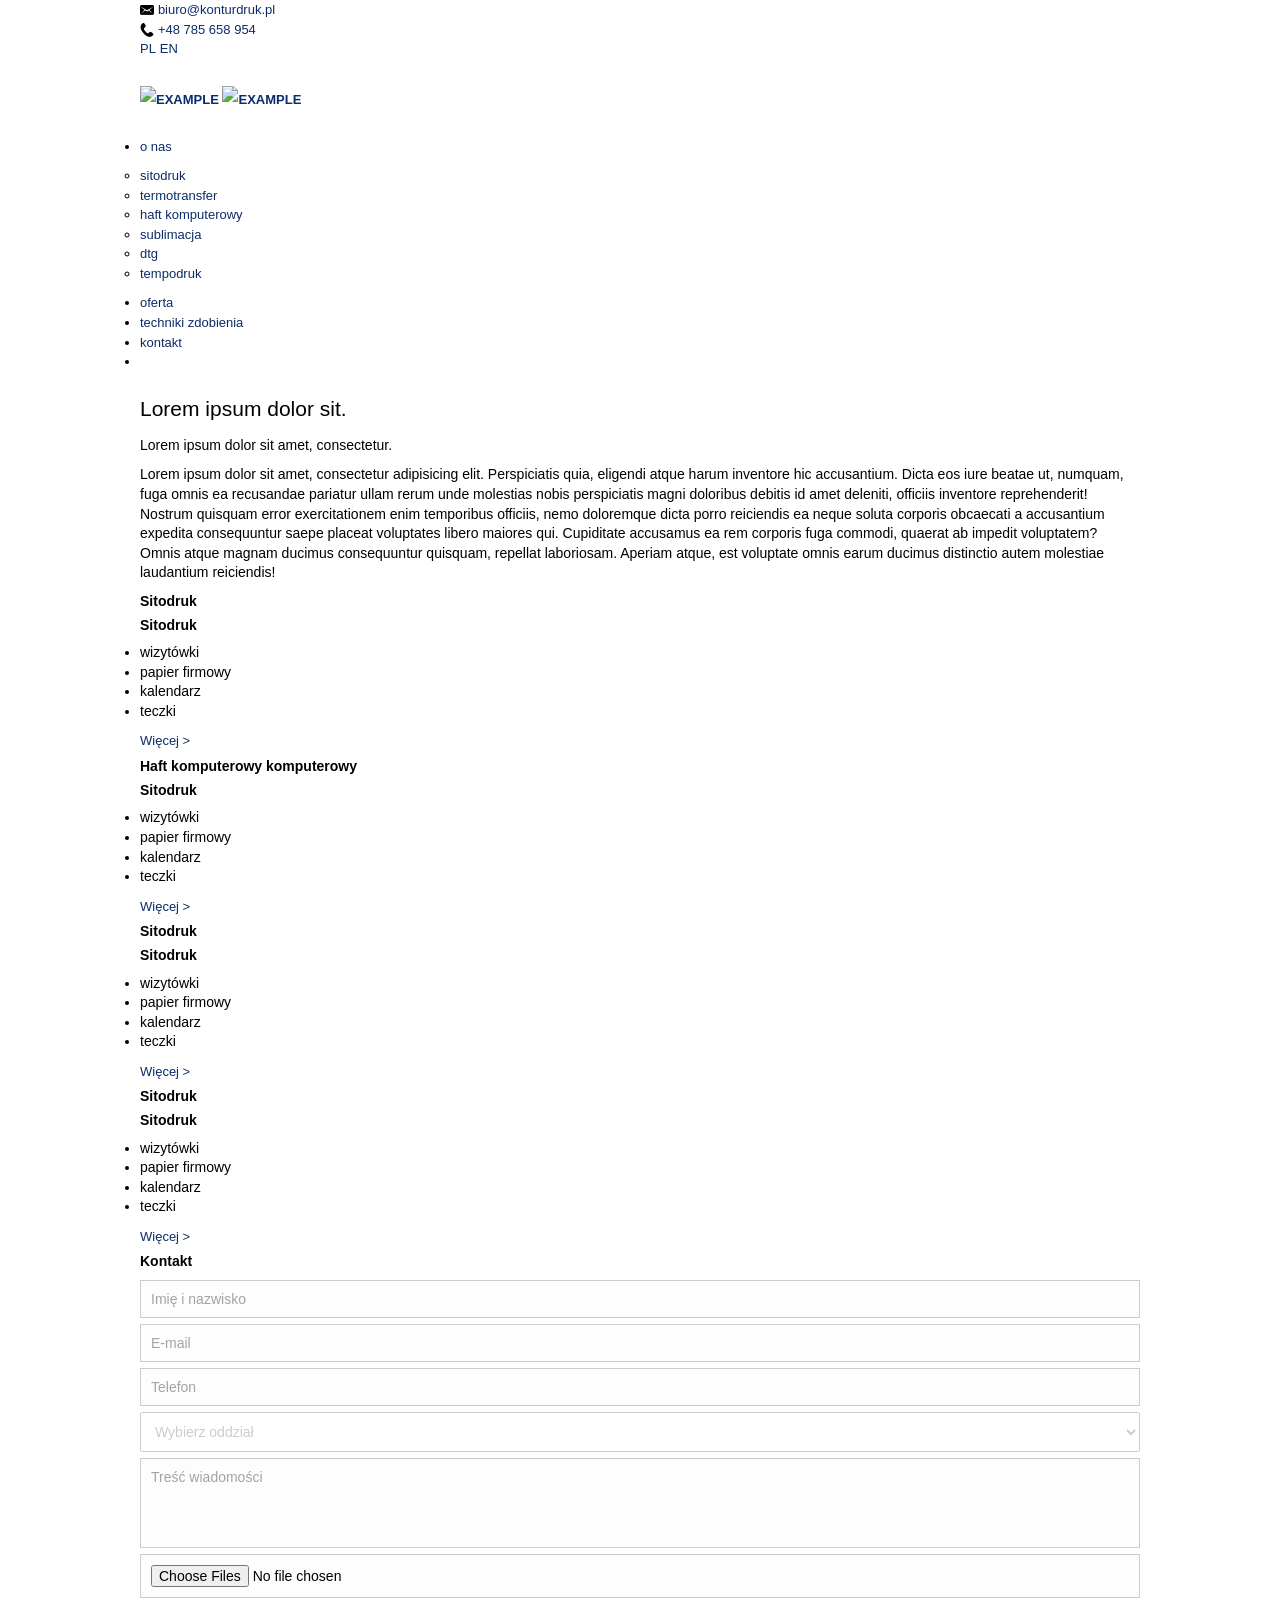
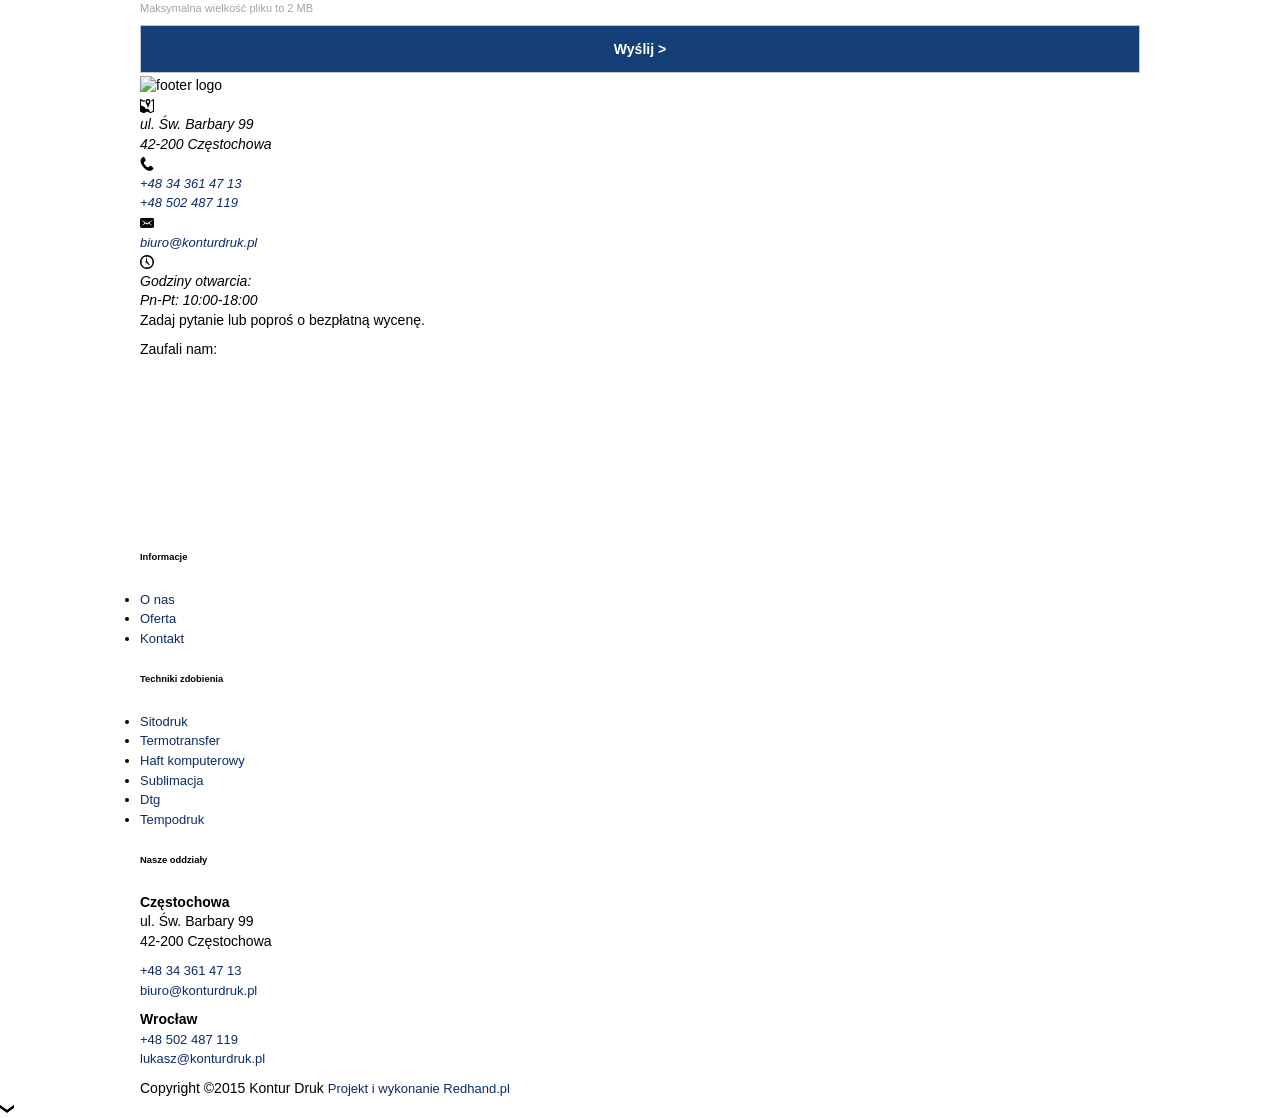
==== builds/development/index.html @ 8b88fdb4 "Pierwszy commit" ====
<!doctype html>
<!--[if lte IE 8]> <html lang="pl" class="no-js ie"> <![endif]-->
<!--[if gt IE 8]><!--> <html lang="pl" class="no-js"> <!--<![endif]-->
<head>
  <meta charset="utf-8">
  <meta name="viewport" content="width=device-width, initial-scale=1.0">
  <title>Kontur Druk</title>
  <meta name="description" content="">
  <meta name="keywords" content="">
  <meta name="author" content="Redhand.pl - Strony Internetowe Częstochowa">
  <!-- <link href='http://fonts.googleapis.com/css?family=Roboto:300,500&subset=latin-ext,latin' rel='stylesheet' type='text/css'> -->
  <link rel="stylesheet" href="css/libs.css">
  <link rel="stylesheet" href="css/styles.css">
  <script src="js/modernizr.min.js"></script>
</head>
<body>
  <header class="header relative">

    <div class="header-top">
      <div class="container">

        <div class="top-info no-mobile">
          <div class="mail">
            <i class="icon icon-mail"></i>
            <a href="mailto:biuro@konturdruk.pl">biuro@konturdruk.pl</a>
          </div>
          <div class="phone">
            <i class="icon icon-phone"></i>
            <a href="tel:48785658954">+48 785 658 954</a>
          </div>
        </div>
        <div class="top-lang">
          <a href="#" class="active">PL</a>
          <a href="#">EN</a>
        </div>

      </div>
    </div>

    <div class="container" role="banner">
      <h1 class="logo">
        <a href="#" rel="home">
          <img src="images/logo.png" alt="EXAMPLE">
        </a>
        <a href="#" rel="home" class="logo-hover no-mobile">
          <img src="images/logo-hover.png" alt="EXAMPLE">
        </a>
      </h1>
      
      <nav class="nav" role="navigation">
        <button class="mobile-menu" type="button"><span>Mobile Menu</span></button>
        <div class="ul-wrapper">
          <ul class="menu">
            <li class="dropdown" data-dropdown>
                <a href="#" class="triangle">o nas</a>
                <ul class="submenu" data-dropdown-content>
                  <li><a href="#">sitodruk</a></li>
                  <li><a href="#">termotransfer</a></li>
                  <li><a href="#">haft komputerowy</a></li>
                  <li><a href="#">sublimacja</a></li>
                  <li><a href="#">dtg</a></li>
                  <li><a href="#">tempodruk</a></li>
                </ul>
            </li>
            <li><a href="#" class="triangle">oferta</a></li>
            <li><a href="#" class="triangle">techniki zdobienia</a></li>
            <li><a href="#" class="triangle">kontakt</a></li>
            <li class="fb"><a href="#"></a></li>
          </ul>
        </div>
      </nav>

    </div><!-- /container-header -->
  </header>

  <main role="main" class="main">

    <div class="container">
      <div class="titleWrapper">
        <h3 class="title">Lorem ipsum dolor sit.</h3>
        <p class="subtitle">Lorem ipsum dolor sit amet, consectetur.</p>
      </div>

      <p class="start-text">Lorem ipsum dolor sit amet, consectetur adipisicing elit. Perspiciatis quia, eligendi atque harum inventore hic accusantium. Dicta eos iure beatae ut, numquam, fuga omnis ea recusandae pariatur ullam rerum unde molestias nobis perspiciatis magni doloribus debitis id amet deleniti, officiis inventore reprehenderit! Nostrum quisquam error exercitationem enim temporibus officiis, nemo doloremque dicta porro reiciendis ea neque soluta corporis obcaecati a accusantium expedita consequuntur saepe placeat voluptates libero maiores qui. Cupiditate accusamus ea rem corporis fuga commodi, quaerat ab impedit voluptatem? Omnis atque magnam ducimus consequuntur quisquam, repellat laboriosam. Aperiam atque, est voluptate omnis earum ducimus distinctio autem molestiae laudantium reiciendis!</p>

      <div class="offer">

        <div class="productWrapper">
          <div class="product-item">
            <div class="offer-item-wrapper">
              <div class="offer-content">
                <div class="offer-inner">
                  <div class="lh-normalize">
                    <h4 class="h4--start">Sitodruk</h4>
                  </div>
                </div>
              </div>
            
              <div class="offer-content-hover">
                <div class="offer-inner">
                  <div class="lh-normalize">
                    <h4 class="h4--start">Sitodruk</h4>
                    <ul class="offer-list">
                      <li>wizytówki</li>
                      <li>papier firmowy</li>
                      <li>kalendarz</li>
                      <li>teczki</li>
                    </ul>
                    <a href="#">Więcej &gt;</a>
                  </div>
                </div>
              </div>
            </div>
          </div>

          <div class="product-item">
            <div class="offer-item-wrapper">
              <div class="offer-content">
                <div class="offer-inner">
                  <div class="lh-normalize">
                    <h4 class="h4--start">Haft komputerowy komputerowy</h4>
                  </div>   
                </div>
              </div>
            
              <div class="offer-content-hover">
                <div class="offer-inner">
                  <div class="lh-normalize">
                    <h4 class="h4--start">Sitodruk</h4>
                    <ul class="offer-list">
                      <li>wizytówki</li>
                      <li>papier firmowy</li>
                      <li>kalendarz</li>
                      <li>teczki</li>
                    </ul>
                    <a href="#">Więcej &gt;</a>
                  </div>
                </div>
              </div>
            </div>
          </div>

          <div class="product-item">
            <div class="offer-item-wrapper">
              <div class="offer-content">
                <div class="offer-inner">
                  <div class="lh-normalize">
                    <h4 class="h4--start">Sitodruk</h4>
                  </div>
                </div>
              </div>
              
            <div class="offer-content-hover">
                <div class="offer-inner">
                  <div class="lh-normalize">
                  <h4 class="h4--start">Sitodruk</h4>
                  <ul class="offer-list">
                    <li>wizytówki</li>
                    <li>papier firmowy</li>
                    <li>kalendarz</li>
                    <li>teczki</li>
                  </ul>
                  <a href="#">Więcej &gt;</a>
                  </div>
                </div>
              </div>
            </div>
          </div>

          <div class="product-item">
            <div class="offer-item-wrapper">
              <div class="offer-content">
                <div class="offer-inner">
                  <div class="lh-normalize">
                    <h4 class="h4--start">Sitodruk</h4>
                  </div>
                </div>
              </div>
            
              <div class="offer-content-hover">
                <div class="lh-normalize">
                  <div class="offer-inner">
                    <h4 class="h4--start">Sitodruk</h4>
                    <ul class="offer-list">
                      <li>wizytówki</li>
                      <li>papier firmowy</li>
                      <li>kalendarz</li>
                      <li>teczki</li>
                    </ul>
                    <a href="#">Więcej &gt;</a>
                  </div>
                </div>
              </div>
            </div>
          </div>

          <div class="product-item product-item--reset"></div>
        </div>
      </div>  
    </div>

  </main>

  <footer class="footer" role="contentinfo">

    <div class="footer-top">
      <div class="container">
        <div class="footer-contact">
          <h5 class="h5--footer">Kontakt</h5>
          <form class="relative" action="form-post" method="post" novalidate>

            <label class="label">
              <input type="text" class="input input--full" name="name" required="required" placeholder="Imię i nazwisko">
            </label>

            <label class="label">
              <input type="email" class="input input--full" required="required" data-title="Tooltip też tu działa!" placeholder="E-mail">
            </label>

            <label class="label">
              <input type="text" class="input input--full" name="phone" required="required" placeholder="Telefon">
            </label>

            <label class="label">
              <select required="required" class="select select--full">
                <option value="">Wybierz oddział</option>
                <option value="pomoc">Oddział 1</option>
                <option value="prod" data-val="#produkt">Oddział 2</option>
              </select>
            </label>

            <label class="label">
              <textarea class="input input--textarea input--full" placeholder="Treść wiadomości"></textarea>
            </label>

            <label class="label">
              <input type="file" class="input input--full" name="file" value="Nie wybrano pliku" multiple>
              <span>Maksymalna wielkość pliku to 2 MB</span>
            </label>
        
            <div class="formActions">
              <button type="submit" class="button">Wyślij &gt;</button>
            </div>
        
          </form>
        </div>
        <div class="footer-address">
          <div class="footer-logo"><img src="images/gfx/footer-logo.png" alt="footer logo"></div>

          <div class="contact-ico">
            <i class="icon icon-map"></i>
            <address class="address">ul. Św. Barbary 99 <br>
            42-200 Częstochowa</address>
          </div>

          <div class="contact-ico">
            <i class="icon icon-phone"></i>
            <address class="address"><a href="tel:48343614713">+48 34 361 47 13</a> <br>
            <a href="tel:48502487119">+48 502 487 119</a></address>
          </div>
          <div class="contact-ico">
             <i class="icon icon-mail"></i>
            <address class="address"><a href="mailto:biuro@konturdruk.pl">biuro@konturdruk.pl</a> <br>
            </address>
          </div>
          <div class="contact-ico">
             <i class="icon icon-clock"></i>
            <address class="address">Godziny otwarcia: <br>
              Pn-Pt: 10:00-18:00</address>
          </div>
        </div>

        <div class="footer-ask-question no-mobile">
          <div class="ask-box">
            <div class="ask-text">
              <div class="ask-text">
                Zadaj pytanie lub poproś o bezpłatną wycenę.
              </div>
            </div>
          </div>
        </div>
      </div>
    </div>


   <div class="footer-trusted">
    <div class="container">

      <p>Zaufali nam:</p>  
      <div class="productWrapper">
        <div class="product-item">
          <a href="#" class="item">
            <img src="images/gfx/footer-politechnika.png" alt="">
          </a>
        </div>
        <div class="product-item">
          <a href="#" class="item">
            <img src="images/gfx/footer-tauron.png" alt="">
          </a>
        </div>
        <div class="product-item">
          <a href="#" class="item">
            <img src="images/gfx/footer-lee-cooper.png" alt="">
          </a>
        </div>
        <div class="product-item">
          <a href="#" class="item">
            <img src="images/gfx/footer-decathlon.png" alt="">
          </a>
        </div>
        <div class="product-item">
          <a href="#" class="item">
            <img src="images/gfx/footer-media-markt.png" alt="">
          </a>
        </div>
        <div class="product-item">
          <a href="#" class="item">
            <img src="images/gfx/footer-press-glass.png" alt="">
          </a>
        </div>
        <div class="product-item">
          <a href="#" class="item">
            <img src="images/gfx/footer-hobby4men.png" alt="">
          </a>
        </div>
        <div class="product-item">
          <a href="#" class="item">
            <img src="images/gfx/footer-galeria-jurajska.png" alt="">
          </a>
        </div>
        <div class="product-item product-item--reset"></div>
      </div>

    </div>
   </div>

   <div class="footer-info">

    <div class="container clearfix">
      <div class="column">
        <h6 class="h6--footer">Informacje</h6>
        <ul class="footer-list">
           <li><a href="#">O nas</a></li>
           <li><a href="#">Oferta</a></li>
           <li><a href="#">Kontakt</a></li>
         </ul> 
      </div>
      
      <div class="column">
        <h6 class="h6--footer">Techniki zdobienia</h6>
        <ul class="footer-list">
          <li><a href="#">Sitodruk</a></li>
          <li><a href="#">Termotransfer</a></li>
          <li><a href="#">Haft komputerowy</a></li>
          <li><a href="#">Sublimacja</a></li>
          <li><a href="#">Dtg</a></li>
          <li><a href="#">Tempodruk</a></li>
        </ul>
      </div>
      
      <div class="column column--departments">
        <h6 class="h6--footer">Nasze oddziały</h6>
        <div class="subcolumn">
          <p> 
            <b>Częstochowa</b> <br>
            ul. Św. Barbary 99 <br>
            42-200 Częstochowa
          </p>
          <p>
            <a href="tel:48343614713">+48 34 361 47 13</a> <br>
            <a href="mailto:biuro@konturdruk.pl">biuro@konturdruk.pl</a>
          </p>
        </div>
        <div class="subcolumn">
          <p>
           <b>Wrocław</b> <br>
           <a href="tel:48502487119">+48 502 487 119</a> <br>
            <a href="mailto:lukasz@konturdruk.pl">lukasz@konturdruk.pl</a> 
          </p>
        </div>
      </div>
    </div>
   </div>

   <div class="footer-bottom">
    <div class="container">
      <div class="footer-copy">
        <span>Copyright &copy;2015 Kontur Druk</span>
        <a href="http://www.redhand.pl" rel="nofollow">Projekt i wykonanie Redhand.pl</a>
      </div>
    </div>
   </div> 

  </footer>
  
  <div id="scrollToTop"><span class="icon icon-arrow-down"></span></div>
  
  <script src="js/jquery-1.11.2.min.js"></script>
  <script src="js/libs.js"></script>
  <script src="js/scripts.js"></script>

</body>
</html>
---- builds/development/css/libs.css ----
/*! normalize.css v2.1.3 | MIT License | git.io/normalize */
article,aside,details,figcaption,figure,footer,header,hgroup,main,nav,section,summary{display:block;} audio,canvas,video{display:inline-block;} audio:not([controls]){display:none;height:0;} [hidden],template{display:none;} html{font-family:sans-serif;-ms-text-size-adjust:100%;-webkit-text-size-adjust:100%;} h1{font-size:2em;margin:.67em 0;} abbr[title]{border-bottom:1px dotted;} b,strong{font-weight:700;} dfn{font-style:italic;} hr{-moz-box-sizing:content-box;box-sizing:content-box;height:0;} mark{background:#ff0;color:#000;} code,kbd,pre,samp{font-family:monospace, serif;font-size:1em;} pre{white-space:pre-wrap;} q{quotes:\201C \201D \2018 \2019;} small{font-size:80%;} sub,sup{font-size:75%;line-height:0;position:relative;vertical-align:baseline;} sup{top:-.5em;} sub{bottom:-.25em;} img{border:0;} svg:not(:root){overflow:hidden;} fieldset{border:1px solid silver;margin:0 2px;padding:.35em .625em .75em;} button,input,select,textarea{font-family:inherit;font-size:100%;margin:0;} button,input{line-height:normal;} button,select{text-transform:none;} button,html input[type=button],/* 1 */ input[type=reset],input[type=submit]{-webkit-appearance:button;cursor:pointer;} button[disabled],html input[disabled]{cursor:default;} input[type=checkbox],input[type=radio]{box-sizing:border-box;padding:0;} input[type=search]{-webkit-appearance:textfield;-moz-box-sizing:content-box;-webkit-box-sizing:content-box;box-sizing:content-box;} input[type=search]::-webkit-search-cancel-button,input[type=search]::-webkit-search-decoration{-webkit-appearance:none;} textarea{overflow:auto;vertical-align:top;} table{border-collapse:collapse;border-spacing:0;} body,figure{margin:0;} legend,button::-moz-focus-inner,input::-moz-focus-inner{border:0;padding:0;}
a{background:transparent;}
a:focus{outline:thin dotted;}
a:active,a:hover{outline:0;}

*, *:after, *:before {
	-webkit-box-sizing: border-box;
	-moz-box-sizing: border-box;
	box-sizing: border-box;
}

/*
 * Grid
 */

.row {
	margin-left: -20px;
}
	.row--space {
		margin-bottom: 20px;
	}
	.row:before,
	.row:after {
		display: table;
		line-height: 0;
		content: "";
	}
	.row:after {
		clear: both;
	}

.span {
	display: block;
	float: left;
	padding: 0 0 0 20px;
	-webkit-box-sizing: border-box;
	-moz-box-sizing: border-box;
	box-sizing: border-box;
}
	.span-12 {width: 100%}		.offset-12 {margin-left: 100%}
	.span-11 {width: 91.67%}	.offset-11 {margin-left: 91.67%}
	.span-10 {width: 83.33%}	.offset-10 {margin-left: 83.33%}
	.span-9  {width: 75%}		.offset-9  {margin-left: 75%}
	.span-8  {width: 66.66%}	.offset-8  {margin-left: 66.66%}
	.span-7  {width: 58.33%}	.offset-7  {margin-left: 58.33%}
	.span-6  {width: 50%}		.offset-6  {margin-left: 50%}
	.span-5  {width: 41.67%}	.offset-5  {margin-left: 41.67%}
	.span-4  {width: 33.33%}	.offset-4  {margin-left: 33.33%}
	.span-3  {width: 25%}		.offset-3  {margin-left: 25%}
	.span-2  {width: 16.67%}	.offset-2  {margin-left: 16.67%}
	.span-1  {width: 8.33%}		.offset-1  {margin-left: 8.33%}
	.span-0  {display: none}	.offset-0  {margin-left: 0%}

/*** RWD *** /
@media only screen and (max-width: 980px) {
	.span-tab-12 {width: 100%}		.offset-tab-12 {margin-left: 100%}
	.span-tab-11 {width: 91.67%}	.offset-tab-11 {margin-left: 91.67%}
	.span-tab-10 {width: 83.33%}	.offset-tab-10 {margin-left: 83.33%}
	.span-tab-9  {width: 75%}		.offset-tab-9  {margin-left: 75%}
	.span-tab-8  {width: 66.66%}	.offset-tab-8  {margin-left: 66.66%}
	.span-tab-7  {width: 58.33%}	.offset-tab-7  {margin-left: 58.33%}
	.span-tab-6  {width: 50%}		.offset-tab-6  {margin-left: 50%}
	.span-tab-5  {width: 41.67%}	.offset-tab-5  {margin-left: 41.67%}
	.span-tab-4  {width: 33.33%}	.offset-tab-4  {margin-left: 33.33%}
	.span-tab-3  {width: 25%}		.offset-tab-3  {margin-left: 25%}
	.span-tab-2  {width: 16.67%}	.offset-tab-2  {margin-left: 16.67%}
	.span-tab-1  {width: 8.33%}		.offset-tab-1  {margin-left: 8.33%}
	.span-tab-0  {display: none}	.offset-tab-0  {margin-left: 0%}
}

@media only screen and (max-width: 600px) {
	.span-mob-12 {width: 100%}		.offset-mob-12 {margin-left: 100%}
	.span-mob-11 {width: 91.67%}	.offset-mob-11 {margin-left: 91.67%}
	.span-mob-10 {width: 83.33%}	.offset-mob-10 {margin-left: 83.33%}
	.span-mob-9  {width: 75%}		.offset-mob-9  {margin-left: 75%}
	.span-mob-8  {width: 66.66%}	.offset-mob-8  {margin-left: 66.66%}
	.span-mob-7  {width: 58.33%}	.offset-mob-7  {margin-left: 58.33%}
	.span-mob-6  {width: 50%}		.offset-mob-6  {margin-left: 50%}
	.span-mob-5  {width: 41.67%}	.offset-mob-5  {margin-left: 41.67%}
	.span-mob-4  {width: 33.33%}	.offset-mob-4  {margin-left: 33.33%}
	.span-mob-3  {width: 25%}		.offset-mob-3  {margin-left: 25%}
	.span-mob-2  {width: 16.67%}	.offset-mob-2  {margin-left: 16.67%}
	.span-mob-1  {width: 8.33%}		.offset-mob-1  {margin-left: 8.33%}
	.span-mob-0  {display: none}	.offset-mob-0  {margin-left: 0%}
}
/*****/


@font-face {
	font-family: 'icomoon';
	src:url('fonts/icomoon.eot?tp6pq3');
	src:url('fonts/icomoon.eot?#iefixtp6pq3') format('embedded-opentype'),
		url('fonts/icomoon.woff?tp6pq3') format('woff'),
		url('fonts/icomoon.ttf?tp6pq3') format('truetype'),
		url('fonts/icomoon.svg?tp6pq3#icomoon') format('svg');
	font-weight: normal;
	font-style: normal;

}

[class^="icon-"], [class*=" icon-"] {
	font-family: 'icomoon';
	speak: none;
	font-style: normal;
	font-weight: normal;
	font-variant: normal;
	text-transform: none;
	line-height: 1;
	vertical-align: middle;

	/* Better Font Rendering =========== */
	-webkit-font-smoothing: antialiased;
	-moz-osx-font-smoothing: grayscale;
}

.icon-arrow-down:before {
	content: "\e600";
}

.icon-arrow-left:before {
	content: "\e601";
}

.icon-basket:before {
	content: "\e602";
}

.icon-basket-add:before {
	content: "\e603";
}

.icon-button-next:before {
	content: "\e604";
}

.icon-categories:before {
	content: "\e605";
}

.icon-checkbox:before {
	content: "\e606";
}

.icon-clock:before {
	content: "\e607";
}

.icon-color:before {
	content: "\e608";
}

.icon-delivery:before {
	content: "\e609";
}

.icon-disable:before {
	content: "\e60a";
}

.icon-enable:before {
	content: "\e60b";
}

.icon-facebook:before {
	content: "\e60c";
}

.icon-glebokosc:before {
	content: "\e60d";
}

.icon-home:before {
	content: "\e60e";
}

.icon-info:before {
	content: "\e60f";
}

.icon-light:before {
	content: "\e610";
}

.icon-list-box:before {
	content: "\e611";
}

.icon-list-list:before {
	content: "\e612";
}

.icon-lock:before {
	content: "\e613";
}

.icon-mail:before {
	content: "\e614";
}

.icon-map:before {
	content: "\e615";
}

.icon-minus:before {
	content: "\e616";
}

.icon-payment:before {
	content: "\e617";
}

.icon-phone:before {
	content: "\e618";
}

.icon-phone-ring:before {
	content: "\e619";
}

.icon-plus:before {
	content: "\e61a";
}

.icon-price:before {
	content: "\e61b";
}

.icon-search:before {
	content: "\e61c";
}

.icon-star:before {
	content: "\e61d";
}

.icon-szerokosc:before {
	content: "\e61e";
}

.icon-unlock:before {
	content: "\e61f";
}

.icon-user-add:before {
	content: "\e620";
}

.icon-wysokosc:before {
	content: "\e621";
}


/*
 * Social Tabs
 */

.socialTabs {
	position: fixed;
	top: 14%;
	left: -250px;
	z-index: 500;
	padding-bottom: 30px;
	-webkit-box-sizing: content-box;
	-moz-box-sizing: content-box;
	box-sizing: content-box;
}
	.socialTabs * {
		-webkit-box-sizing: content-box;
		-moz-box-sizing: content-box;
		box-sizing: content-box;
	}
.socialTabs-tab {
	background: right top no-repeat;
	padding-right: 19px;
	height: 113px;
	width: 250px;
	margin-bottom: -32px;
	z-index: 580;
	-webkit-transition: all .5s;
	transition: all .5s;
	cursor: pointer;
}
	.socialTabs-tab--open {
		z-index: 590;
		-webkit-transform: translateX(250px);
		   -moz-transform: translateX(250px);
		    -ms-transform: translateX(250px);
		     -o-transform: translateX(250px);
		        transform: translateX(250px);
	}
	.socialTabs--noTransform .socialTabs-tab--open {
		padding-left: 250px;
	}
	.socialTabs-tab-content {
		top: -5px;
		cursor: default;
		position: relative;
		min-height: 100%;
		border-radius: 0 4px 4px 0;
		overflow: hidden;
		-webkit-box-sizing: border-box;
		-moz-box-sizing: border-box;
		box-sizing: border-box;
		border: 10px solid;
		background: #FFF no-repeat center center url(../images/socialtabs/loading.gif);
		background-clip: padding-box;
	}
		.socialTabs-tab-content-inner {
			position: relative;
		}
			.socialTabs-tab-content-inner div,
			.socialTabs-tab-content-inner iframe {
				background: #FFF;
				vertical-align: middle;
			}


	/* Facebook */

	.socialTabs-tab--facebook {
		background-image: url(../images/socialtabs/f.png);
	}
		.socialTabs-tab--facebook .socialTabs-tab-content {
			border-color: #345197;
			min-height: 278px;
		}


	/* Twitter */

	.socialTabs-tab--twitter {
		background-image: url(../images/socialtabs/t.png);
	}
		.socialTabs-tab--twitter .socialTabs-tab-content {
			border-color: #42BCE9;
			height: 319px;
		}


	/* YouTube */

	.socialTabs-tab--youtube {
		background-image: url(../images/socialtabs/y.png);
	}
		.socialTabs-tab--youtube .socialTabs-tab-content {
			border-color: #B31515;
			min-height: 118px;
		}


	/* Google+ */

	.socialTabs-tab--google {
		background-image: url(../images/socialtabs/g.png);
	}
		.socialTabs-tab--google .socialTabs-tab-content {
			border-color: #9E2318;
			min-height: 361px;
		}
		.socialTabs-tab--google .socialTabs-tab-content-inner {
			margin: -1px;
			height: 343px;
			overflow: hidden;
		}
		/* fix */
		.socialTabs-tab-content-inner div,
		.socialTabs-tab-content-inner iframe {
			position: static !important;
			height: 343px;
		}

/*
 * PLUGINS
 */


/*
 * qTip2 - Pretty powerful tooltips - v2.1.1
 * http://qtip2.com
 *
 * Copyright (c) 2013 Craig Michael Thompson
 * Released under the MIT, GPL licenses
 * http://jquery.org/license
 *
 * Date: Wed Aug 28 2013 02:49 UTC+0000
 * Plugins: viewport
 * Styles: None
 */
.qtip{
	position: absolute;
	left: -28000px;
	top: -28000px;
	display: none;
	max-width: 280px;
	/*min-width: 50px;*/
	font-size: 13px;
	line-height: 1.1em;
	direction: ltr;
	box-shadow: none;
	padding: 0;
}

	.qtip-content {
		position: relative;
		padding: 4px 7px;
		overflow: hidden;
		text-align: left;
		word-wrap: break-word;
	}

	.qtip-titlebar {
		position: relative;
		padding: 5px 35px 5px 10px;
		overflow: hidden;

		border-width: 0 0 1px;
		font-weight: bold;
	}

	.qtip-titlebar + .qtip-content { border-top-width: 0 !important; }

	/* Default close button class */
	.qtip-close {
		position: absolute;
		right: -9px; top: -9px;

		cursor: pointer;
		outline: medium none;

		border-width: 1px;
		border-style: solid;
		border-color: transparent;
	}

		.qtip-titlebar .qtip-close {
			right: 4px; top: 50%;
			margin-top: -9px;
		}

		.qtip-titlebar .ui-icon,
		.qtip-icon .ui-icon {
			display: block;
			text-indent: -1000em;
			direction: ltr;
		}

		.qtip-icon, .qtip-icon .ui-icon {
			border-radius: 3px;
			text-decoration: none;
		}

			.qtip-icon .ui-icon {
				width: 18px;
				height: 14px;
				line-height: 14px;
				text-align: center;
				text-indent: 0;
				font: normal bold 10px/13px Tahoma,sans-serif;
				color: inherit;
				background: transparent none no-repeat -100em -100em;
			}

/* Default tooltip style */
.qtip-default {

	padding: 4px 6px;
	font-size: 12px;
	font-weight: 700;
	text-transform: uppercase;
	color: #333;
	background-color: #fff;
	border: 1px solid #e3e3e3;

	-webkit-box-shadow: 0 0 15px rgba(0,0,0,.1);
	-moz-box-shadow: 0 0 15px rgba(0,0,0,.1);
	box-shadow: 0 0 15px rgba(0,0,0,.1);
}

	.qtip-default .qtip-titlebar {
		background-color: #FFEF93;
	}

	.qtip-default .qtip-icon {
		border-color: #CCC;
		background: #F1F1F1;
		color: #777;
	}

	.qtip-default .qtip-titlebar .qtip-close {
		border-color: #AAA;
		color: #111;
	}


	.qtip--image {
		max-width: none;
	}
		.qtip--image .qtip-content {
			padding: 3px;
		}

.qtip--error {
	border: 1px solid #D92E2E;
	background-color: #FFF5F5;
	color: #D92E2E;
}



/*
 * Cycle2
 */
.cycle-slide,
.cycle-slide img {
	max-width: none !important;
}


/*
 * Magnific Popup
 */
.mfp-bg {
	top: 0;
	left: 0;
	width: 100%;
	height: 100%;
	z-index: 1042;
	overflow: hidden;
	position: fixed;
	background: #0b0b0b;
	opacity: 0.8;
}

.mfp-wrap {
	top: 0;
	left: 0;
	width: 100%;
	height: 100%;
	z-index: 1043;
	position: fixed;
	outline: none !important;
	-webkit-backface-visibility: hidden;
}

.mfp-container {
	text-align: center;
	position: absolute;
	width: 100%;
	height: 100%;
	left: 0;
	top: 0;
	padding: 0 8px;
	-webkit-box-sizing: border-box;
	-moz-box-sizing: border-box;
	box-sizing: border-box;
}

.mfp-container:before {
	content: '';
	display: inline-block;
	height: 100%;
	vertical-align: middle;
}

.mfp-align-top .mfp-container:before {
	display: none;
}

.mfp-content {
	position: relative;
	display: inline-block;
	vertical-align: middle;
	margin: 0 auto;
	text-align: left;
	z-index: 1045;
}

.mfp-inline-holder .mfp-content, .mfp-ajax-holder .mfp-content {
	width: 100%;
	cursor: auto;
}

.mfp-ajax-cur {
	cursor: progress;
}

.mfp-zoom-out-cur, .mfp-zoom-out-cur .mfp-image-holder .mfp-close {
	cursor: -moz-zoom-out;
	cursor: -webkit-zoom-out;
	cursor: zoom-out;
}

.mfp-zoom {
	cursor: pointer;
	cursor: -webkit-zoom-in;
	cursor: -moz-zoom-in;
	cursor: zoom-in;
}

.mfp-auto-cursor .mfp-content {
	cursor: auto;
}

.mfp-close, .mfp-arrow, .mfp-preloader, .mfp-counter {
	-webkit-user-select: none;
	-moz-user-select: none;
	user-select: none;
}

.mfp-loading.mfp-figure {
	display: none;
}

.mfp-hide {
	display: none !important;
}

.mfp-preloader {
	color: #cccccc;
	position: absolute;
	top: 50%;
	width: auto;
	text-align: center;
	margin-top: -0.8em;
	left: 8px;
	right: 8px;
	z-index: 1044;
}
	.mfp-preloader a {
		color: #cccccc;
	}
		.mfp-preloader a:hover {
			color: white;
		}

.mfp-s-ready .mfp-preloader {
	display: none;
}

.mfp-s-error .mfp-content {
	display: none;
}

button.mfp-close, button.mfp-arrow {
	overflow: visible;
	cursor: pointer;
	background: transparent;
	border: 0;
	-webkit-appearance: none;
	display: block;
	outline: none;
	padding: 0;
	z-index: 1046;
	-webkit-box-shadow: none;
	box-shadow: none;
}
button::-moz-focus-inner {
	padding: 0;
	border: 0;
}

.mfp-close {
	width: 44px;
	height: 44px;
	line-height: 44px;
	position: absolute;
	right: 0;
	top: 0;
	text-decoration: none;
	text-align: center;
	opacity: 0.65;
	padding: 0 0 18px 10px;
	color: white;
	font-style: normal;
	font-size: 28px;
	font-family: Arial, Baskerville, monospace;
}
	.mfp-close:hover, .mfp-close:focus {
		opacity: 1;
	}
	.mfp-close:active {
		top: 1px;
	}

.mfp-close-btn-in .mfp-close {
	color: #333333;
}

.mfp-image-holder .mfp-close, .mfp-iframe-holder .mfp-close {
	color: white;
	right: -6px;
	text-align: right;
	padding-right: 6px;
	width: 100%;
}

.mfp-counter {
	position: absolute;
	top: 0;
	right: 0;
	color: #cccccc;
	font-size: 12px;
	line-height: 18px;
}

.mfp-arrow {
	position: absolute;
	opacity: 0.65;
	margin: 0;
	top: 50%;
	margin-top: -55px;
	padding: 0;
	width: 90px;
	height: 110px;
	-webkit-tap-highlight-color: rgba(0, 0, 0, 0);
}
	.mfp-arrow:active {
		margin-top: -54px;
	}
	.mfp-arrow:hover, .mfp-arrow:focus {
		opacity: 1;
	}
	.mfp-arrow:before, .mfp-arrow:after, .mfp-arrow .mfp-b, .mfp-arrow .mfp-a {
		content: '';
		display: block;
		width: 0;
		height: 0;
		position: absolute;
		left: 0;
		top: 0;
		margin-top: 35px;
		margin-left: 35px;
		border: medium inset transparent;
	}
	.mfp-arrow:after, .mfp-arrow .mfp-a {
		border-top-width: 13px;
		border-bottom-width: 13px;
		top: 8px;
	}
	.mfp-arrow:before, .mfp-arrow .mfp-b {
		border-top-width: 21px;
		border-bottom-width: 21px;
		opacity: 0.7;
	}

.mfp-arrow-left {
	left: 0;
}
	.mfp-arrow-left:after, .mfp-arrow-left .mfp-a {
		border-right: 17px solid white;
		margin-left: 31px;
	}
	.mfp-arrow-left:before, .mfp-arrow-left .mfp-b {
		margin-left: 25px;
		border-right: 27px solid #3f3f3f;
	}

.mfp-arrow-right {
	right: 0;
}
	.mfp-arrow-right:after, .mfp-arrow-right .mfp-a {
		border-left: 17px solid white;
		margin-left: 39px;
	}
	.mfp-arrow-right:before, .mfp-arrow-right .mfp-b {
		border-left: 27px solid #3f3f3f;
	}

.mfp-iframe-holder {
	padding-top: 40px;
	padding-bottom: 40px;
}
	.mfp-iframe-holder .mfp-content {
		line-height: 0;
		width: 100%;
		max-width: 900px;
	}
	.mfp-iframe-holder .mfp-close {
		top: -40px;
	}

.mfp-iframe-scaler {
	width: 100%;
	height: 0;
	overflow: hidden;
	padding-top: 56.25%;
}
	.mfp-iframe-scaler iframe {
		position: absolute;
		display: block;
		top: 0;
		left: 0;
		width: 100%;
		height: 100%;
		box-shadow: 0 0 8px rgba(0, 0, 0, 0.6);
		background: black;
	}

/* Main image in popup */
img.mfp-img {
	width: auto;
	max-width: 100%;
	height: auto;
	display: block;
	line-height: 0;
	-webkit-box-sizing: border-box;
	-moz-box-sizing: border-box;
	box-sizing: border-box;
	padding: 40px 0 40px;
	margin: 0 auto;
}

/* The shadow behind the image */
.mfp-figure {
	line-height: 0;
}
	.mfp-figure:after {
		content: '';
		position: absolute;
		left: 0;
		top: 40px;
		bottom: 40px;
		display: block;
		right: 0;
		width: auto;
		height: auto;
		z-index: -1;
		box-shadow: 0 0 8px rgba(0, 0, 0, 0.6);
		background: #444444;
	}
	.mfp-figure small {
		color: #bdbdbd;
		display: block;
		font-size: 12px;
		line-height: 14px;
	}
	.mfp-figure figure {
		margin: 0;
	}

.mfp-bottom-bar {
	margin-top: -36px;
	position: absolute;
	top: 100%;
	left: 0;
	width: 100%;
	cursor: auto;
}

.mfp-title {
	text-align: left;
	line-height: 18px;
	color: #f3f3f3;
	word-wrap: break-word;
	padding-right: 36px;
}

.mfp-image-holder .mfp-content {
	max-width: 100%;
}

.mfp-gallery .mfp-image-holder .mfp-figure {
	cursor: pointer;
}

@media screen and (max-width: 800px) and (orientation: landscape), screen and (max-height: 300px) {
	/**
			 * Remove all paddings around the image on small screen
			 */
	.mfp-img-mobile .mfp-image-holder {
		padding-left: 0;
		padding-right: 0;
	}
	.mfp-img-mobile img.mfp-img {
		padding: 0;
	}
	.mfp-img-mobile .mfp-figure:after {
		top: 0;
		bottom: 0;
	}
	.mfp-img-mobile .mfp-figure small {
		display: inline;
		margin-left: 5px;
	}
	.mfp-img-mobile .mfp-bottom-bar {
		background: rgba(0, 0, 0, 0.6);
		bottom: 0;
		margin: 0;
		top: auto;
		padding: 3px 5px;
		position: fixed;
		-webkit-box-sizing: border-box;
		-moz-box-sizing: border-box;
		box-sizing: border-box;
	}
		.mfp-img-mobile .mfp-bottom-bar:empty {
			padding: 0;
		}
	.mfp-img-mobile .mfp-counter {
		right: 5px;
		top: 3px;
	}
	.mfp-img-mobile .mfp-close {
		top: 0;
		right: 0;
		width: 35px;
		height: 35px;
		line-height: 35px;
		background: rgba(0, 0, 0, 0.6);
		position: fixed;
		text-align: center;
		padding: 0;
	}
}

@media all and (max-width: 900px) {
	.mfp-arrow {
		-webkit-transform: scale(0.75);
		transform: scale(0.75);
	}
	.mfp-arrow-left {
		-webkit-transform-origin: 0;
		transform-origin: 0;
	}
	.mfp-arrow-right {
		-webkit-transform-origin: 100%;
		transform-origin: 100%;
	}
	.mfp-container {
		padding-left: 6px;
		padding-right: 6px;
	}
}

.mfp-ie7 .mfp-img {
	padding: 0;
}
.mfp-ie7 .mfp-bottom-bar {
	width: 600px;
	left: 50%;
	margin-left: -300px;
	margin-top: 5px;
	padding-bottom: 5px;
}
.mfp-ie7 .mfp-container {
	padding: 0;
}
.mfp-ie7 .mfp-content {
	padding-top: 44px;
}
.mfp-ie7 .mfp-close {
	top: 0;
	right: 0;
	padding-top: 0;
}

/* Animation */
/* overlay at start */
.mfp-fade.mfp-bg {
	opacity: 0;
	-webkit-transition: all 0.15s ease-out;
	-moz-transition: all 0.15s ease-out;
	transition: all 0.15s ease-out;
}
/* overlay animate in */
.mfp-fade.mfp-bg.mfp-ready {
	opacity: 0.8;
}
/* overlay animate out */
.mfp-fade.mfp-bg.mfp-removing {
	opacity: 0;
}

/* content at start */
.mfp-fade.mfp-wrap .mfp-content {
	opacity: 0;
	-webkit-transition: all 0.15s ease-out;
	-moz-transition: all 0.15s ease-out;
	transition: all 0.15s ease-out;
	-webkit-transform: scale(.5);
	-moz-transform: scale(.5);
	-o-transform: scale(.5);
	transform: scale(.5);
}
/* content animate it */
.mfp-fade.mfp-wrap.mfp-ready .mfp-content {
	opacity: 1;
	-webkit-transform: scale(1);
	-moz-transform: scale(1);
	-o-transform: scale(1);
	transform: scale(1);
}
/* content animate out */
.mfp-fade.mfp-wrap.mfp-removing .mfp-content {
	opacity: 0;
	-webkit-transform: scale(.5);
	-moz-transform: scale(.5);
	-o-transform: scale(.5);
	transform: scale(.5);
}






/*
 * Ciasteczkowy potwór!
 */

.cookieMonster {
	position: fixed;
	left: 0;
	bottom: 0;
	right: 0;
	color: #707070;
	background: #F3F3F3;
	z-index: 9999;
}
	.cookieMonster-info {
		background-image: -webkit-linear-gradient(top, #FCFCFC, #E6E6E6);
		background-image: -moz-linear-gradient(top, #FCFCFC, #E6E6E6);
		background-image: -ms-linear-gradient(top, #FCFCFC, #E6E6E6);
		background-image: -o-linear-gradient(top, #FCFCFC, #E6E6E6);
		background-image: linear-gradient(top, #FCFCFC, #E6E6E6);
		border-top: 1px solid #D9D9D9;
		height: 23px;
		line-height: 23px;
		font-size: 11px;
		padding: 0 0 0 7px;
	}
	.cookieMonster-more,
	.cookieMonster-close {
		border-left: 1px solid #D9D9D9;
		color: #636363;
		cursor: pointer;
		float: right;
		height: 23px;
		text-align: center;
	}
	.cookieMonster-more {
		padding: 0 9px;
	}
	.cookieMonster-close {
		width: 23px;
		font-size: 18px;
	}
		.cookieMonster-more:hover,
		.cookieMonster-close:hover {
			background-color: #E6E6E6;
			color: #4E4E4E;
			text-decoration: none;
		}

	.cookieMonster-description {
		display: none;
		border-top: 1px solid #D1D1D1;
		padding: 20px 40px 40px;
		font-size: 13px;
		line-height: 1.3em;
		color: #333;
		max-height: 320px;
		overflow: auto;
	}
		.cookieMonster-description p {
			padding: 6px 0;
			margin: 0;
		}
		.cookieMonster-description ul {
			padding: 6px 0;
			margin: 0 0 0 20px;
		}
		.cookieMonster-description li {
			background: none;
			padding: 0 0 10px 0;
			list-style-type: square;
		}

@media only screen and (max-width: 1000px) {
	.cookieMonster {
		max-height: 100%;
		overflow: auto;
	}
	.cookieMonster-info {
		height: auto;
		padding-right: 60px;
		line-height: 1.3em;
		overflow: auto;
		max-height: 100%;
	}
	.cookieMonster-more,
	.cookieMonster-close {
		float: none;
		display: block;
		border: 1px solid #D9D9D9;
		height: auto;
	}
	.cookieMonster-more {
		max-width: 150px;
		margin: 5px auto;
		padding: 5px;
	}
	.cookieMonster-close {
		position: absolute;
		top: 0;
		right: 0;
		border-width: 1px;
		padding: 14px 12px;
	}
	.cookieMonster-description {
		max-height: 100%;
	}
}
---- builds/development/css/styles.css ----
*, *:before, *:after {
  box-sizing: border-box;
}

body {
  font-family: "Trebuchet MS", "Open Sans", sans-serif;
  font-size: 14px;
  line-height: 1.4em;
  color: #000;
  background: #fff;
}

.container {
  margin: 0 auto;
  max-width: 1000px;
  width: 90%;
}
.container:after, .container:before {
  display: table;
  content: "";
}
.container:after {
  clear: both;
}

a {
  color: #0b2c69;
  font-size: 13px;
  text-decoration: none;
  outline: none !important;
  -webkit-transition: all 0.2s linear;
  transition: all 0.2s linear;
}
a:hover {
  color: #06193b;
}
a:active {
  outline: none !important;
}

.p,
p, ul, ol {
  margin: .7em 0;
  padding: 0;
}

hr {
  height: 10px;
  margin: 20px 0 10px;
  background: none;
  border: 0 solid #CCC;
  border-top-width: 1px;
}

h1, .h1 {
  font-size: 2em;
  line-height: 1.0em;
  margin: .8em 0;
}

h2, .h2 {
  font-weight: normal;
  font-size: 1.8em;
  margin: .8em 0;
  line-height: 1.1em;
}

h3, .h3 {
  font-weight: normal;
  font-size: 1.5em;
  margin: .7em 0;
  line-height: 1.2em;
}

h4, .h4 {
  margin: .5em 0;
  line-height: 1.2em;
}

h5, .h5 {
  font-size: 1em;
  margin: .4em 0;
}

img {
  max-width: 100%;
  height: auto;
}

.img-container {
  display: block;
  text-align: center;
}
.img-container img, .img-container a {
  display: inline-block;
  vertical-align: middle;
  padding: 2px 3px;
}

strong, .strong, b, .b {
  font-weight: 700;
}

i, .italic {
  font-style: italic;
}

.clearfix:before,
.clearfix:after {
  display: table;
  content: "";
}

.clearfix:after {
  clear: both;
}

.relative {
  position: relative;
}

.absolute {
  position: absolute;
}

.ninja {
  position: absolute !important;
  width: 1px;
  height: 1px;
  top: -1px;
  left: -1px;
  text-indent: 1px;
  overflow: hidden;
  padding: 0 !important;
  margin: 0 !important;
  border: 0 !important;
}

fieldset, .fieldset {
  border: none;
  padding: 0;
  margin: 0;
}

.hide {
  display: none;
}

.alignLeft {
  text-align: left;
}

.alignRight {
  text-align: right;
}

.alignCenter {
  text-align: center;
}

.pullLeft {
  float: left;
}

.pullRight {
  float: right;
}

.clb {
  clear: both;
}

.fn {
  float: none;
}

.pullRight:first-child, .pullLeft:first-child {
  margin-top: 0;
}

.pullCenter {
  display: block;
  margin: 0.8em auto;
}

.mobile-menu, #toTop {
  display: none;
}

/*
Grid
 */
.grid, .table {
  display: table;
  width: 100%;
}

.table-cell {
  display: table-cell;
}

.grid--fixed {
  table-layout: fixed;
}

.grid-cell {
  display: table-cell;
  vertical-align: middle;
}

.grid-cell--tabloid {
  width: 20px;
}

/*
 * Form
 */
.form {
  max-width: 450px;
  margin: 0 auto;
}

.label,
.formActions {
  display: block;
  clear: both;
  padding: 3px 0 3px;
}

.label-name {
  float: left;
  margin-left: -120px;
  padding-top: 5px;
  padding-right: 5px;
  width: 110px;
  text-align: right;
  font-size: 13px;
}

.label-value {
  padding: 5px 0 0 0;
  display: inline-block;
}

.label-help {
  display: block;
  color: #aaa;
  font-size: 11px;
  line-height: 1.2em;
}

.label-help--after {
  display: inline-block;
  vertical-align: middle;
}

.label--invalid {
  color: #B72B2B;
}

.label--invalid .input {
  border-color: #D92E2E;
}

.label--big {
  padding-left: 210px;
}

.label--big .label-name {
  margin-left: -210px;
  width: 200px;
}

.label--small {
  padding-left: 80px;
}

.label--small .label-name {
  margin-left: -80px;
  width: 70px;
}

/* elastyczne labele */
.elasticLabels .label {
  padding-left: 0;
}

.elasticLabels .label-name {
  display: inline-block;
  float: none;
  margin-left: 0;
  padding-right: 10px;
  min-width: 110px;
  width: auto;
  vertical-align: top;
}

.formActions--center {
  padding-left: 0;
  text-align: center;
}

.formActions--sides {
  padding: 15px;
  overflow: hidden;
}

.formActions--sides-left {
  float: left;
}

.formActions--sides-right {
  float: right;
}

.label input[type="file"] + span {
  font-size: 11px;
  color: #A3A3A3;
}

/*
Input
 */
input[type="search"] {
  box-sizing: border-box;
}

.input {
  display: inline-block;
  padding: 10px;
  width: 220px;
  max-width: 100%;
  border: 1px solid #CCC;
  background: #FDFDFD;
  vertical-align: middle;
  -webkit-transition: all 0.2s ease-out;
  transition: all 0.2s ease-out;
  background-clip: padding-box;
  box-sizing: border-box;
}
.input:focus {
  border-color: #AAA;
  box-shadow: 0 0 6px rgba(0, 0, 0, 0.1);
}

.input--long {
  width: 350px;
}

.input--full {
  width: 100%;
}

.input--number {
  width: 55px;
  text-align: center;
}

.input--short {
  width: 70px;
  text-align: center;
}

.input--textarea {
  max-width: 380px;
  width: 100%;
  height: 90px;
  vertical-align: top;
  line-height: 1.2em;
  resize: none;
}

.input--full {
  max-width: none;
}

.input--textarea--medium {
  height: 200px;
}

.input--textarea--large {
  height: 400px;
}

.input:focus {
  border-color: #AAA;
  box-shadow: 0 0 6px rgba(0, 0, 0, 0.1);
}

.input--invalid {
  border-color: #D47171;
}

::-webkit-input-placeholder {
  color: #a3a3a3;
}

:-moz-placeholder {
  /* Firefox 18- */
  color: #a3a3a3;
}

::-moz-placeholder {
  /* Firefox 19+ */
  color: #a3a3a3;
}

:-ms-input-placeholder {
  color: #a3a3a3;
}

/*
 * @Button
 */
.button {
  display: inline-block;
  font-size: 14px;
  font-weight: 700;
  padding: 15px 7px;
  width: 100%;
  border: 1px solid #C5C5C5;
  background: #143f78;
  background-clip: padding-box;
  color: #FFF;
  vertical-align: middle;
  text-decoration: none;
  -webkit-transition: all 0.2s ease-out;
  transition: all 0.2s ease-out;
  cursor: pointer;
}
.button:hover {
  border-color: #B8B8B8;
  text-decoration: none;
}
.button:active {
  border-color: #666;
  background: #E1E1E1;
  box-shadow: inset 0 0 3px rgba(0, 0, 0, 0.8);
}

.button--large {
  padding: 13px 18px 12px;
  font-size: 14px;
}

.button--full {
  width: 100%;
}

/*
 * @Select
 */
.select {
  background: none repeat scroll 0 0 #fff;
  border: 1px solid #ccc;
  border-radius: 2px;
  box-sizing: border-box;
  width: 70%;
  color: #CDCDCD;
  font-weight: normal;
  padding: 10px;
}

.select--full {
  width: 100%;
}

.select-contact {
  display: block;
  margin-bottom: 5px;
  width: 100%;
}

.select-contact-2 {
  display: none;
}
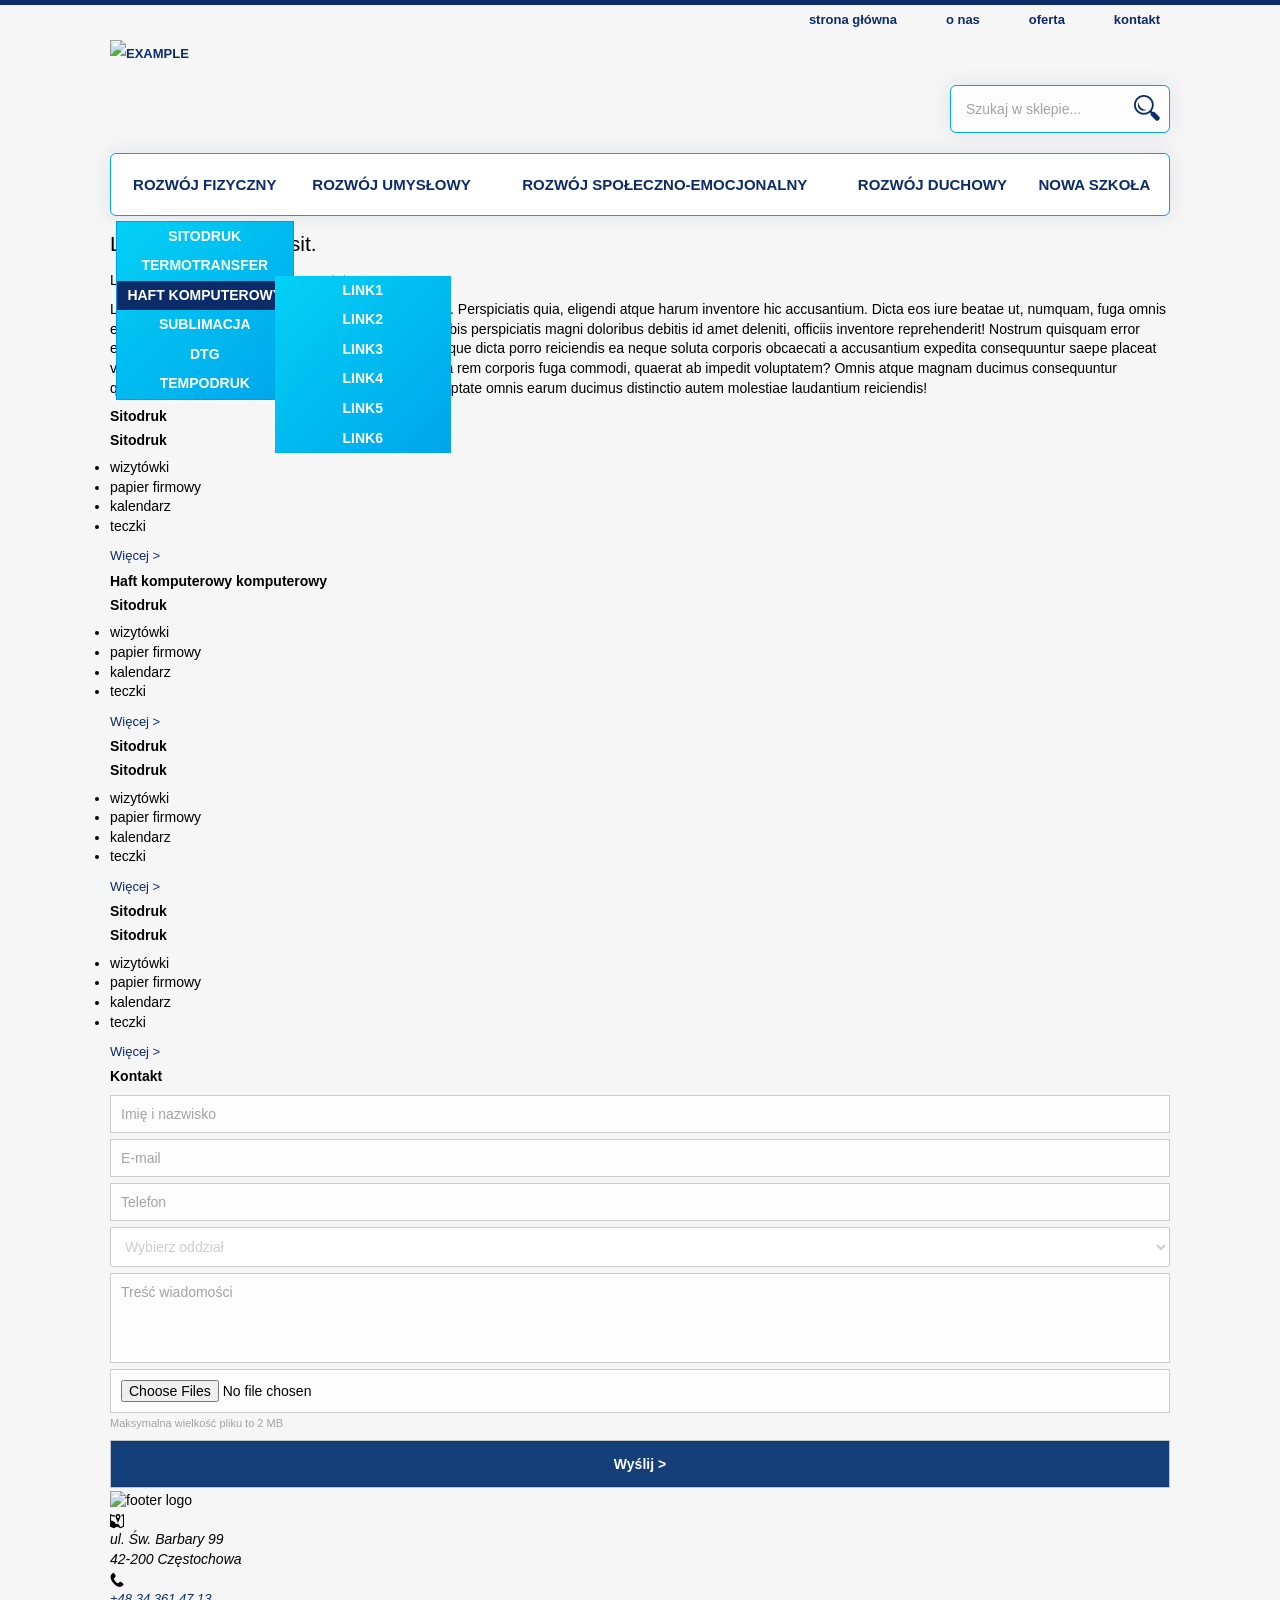
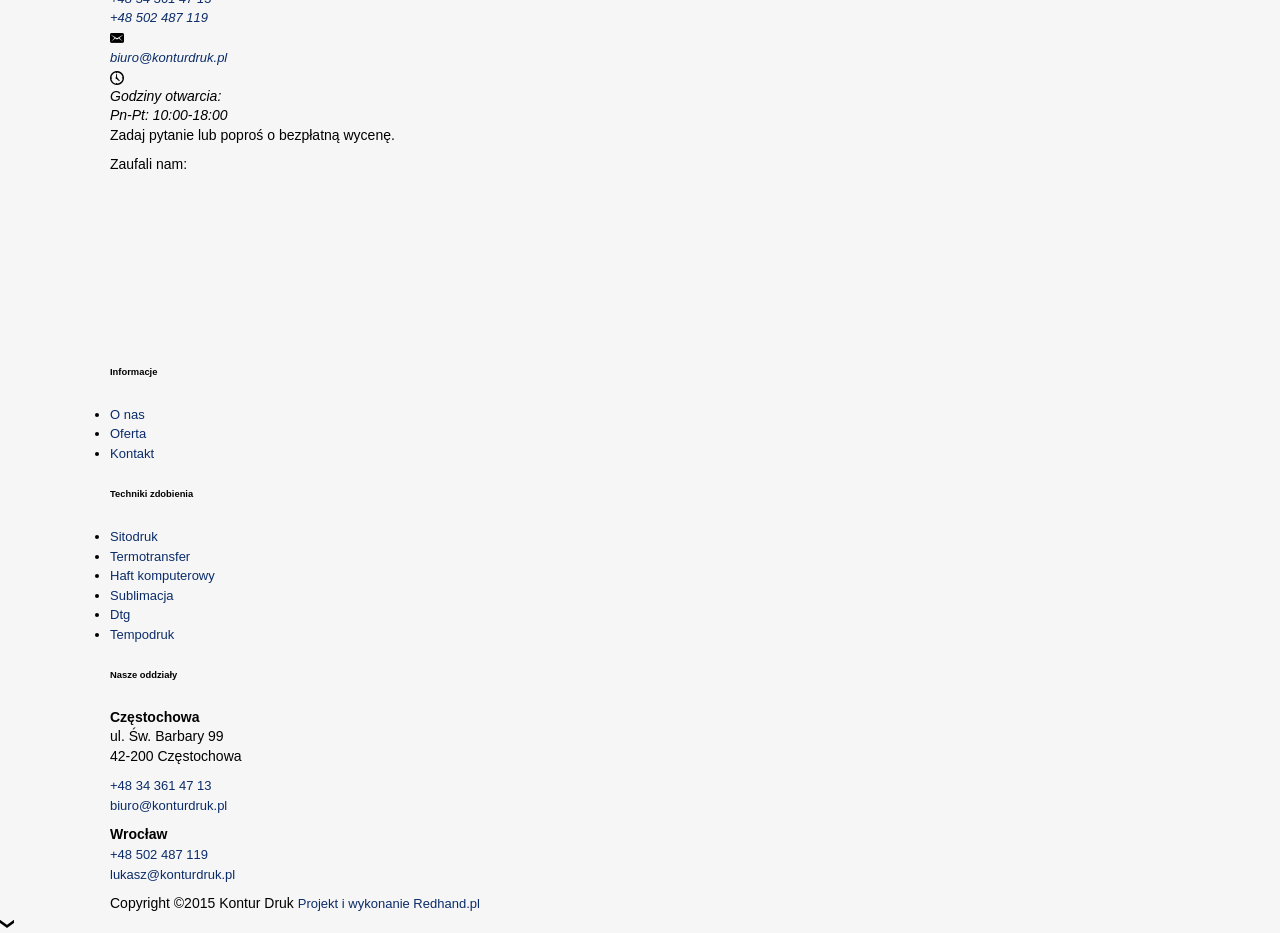
==== commit 05c0e744: "15:44" ====
--- a/builds/development/index.html
+++ b/builds/development/index.html
@@ -4,7 +4,7 @@
 <head>
   <meta charset="utf-8">
   <meta name="viewport" content="width=device-width, initial-scale=1.0">
-  <title>Kontur Druk</title>
+  <title>Schola Mentis</title>
   <meta name="description" content="">
   <meta name="keywords" content="">
   <meta name="author" content="Redhand.pl - Strony Internetowe Częstochowa">
@@ -16,61 +16,73 @@
 <body>
   <header class="header relative">
 
-    <div class="header-top">
       <div class="container">
 
         <div class="top-info no-mobile">
-          <div class="mail">
-            <i class="icon icon-mail"></i>
-            <a href="mailto:biuro@konturdruk.pl">biuro@konturdruk.pl</a>
-          </div>
-          <div class="phone">
-            <i class="icon icon-phone"></i>
-            <a href="tel:48785658954">+48 785 658 954</a>
-          </div>
-        </div>
-        <div class="top-lang">
-          <a href="#" class="active">PL</a>
-          <a href="#">EN</a>
-        </div>
-
-      </div>
-    </div>
-
-    <div class="container" role="banner">
-      <h1 class="logo">
-        <a href="#" rel="home">
-          <img src="images/logo.png" alt="EXAMPLE">
-        </a>
-        <a href="#" rel="home" class="logo-hover no-mobile">
-          <img src="images/logo-hover.png" alt="EXAMPLE">
-        </a>
-      </h1>
+          <div class="top-item home">
+            <a href="#">strona główna</a>
+          </div>
+          <div class="top-item about-us">
+            <a href="#">o nas</a>
+          </div>
+          <div class="top-item offer">
+            <a href="#">oferta</a>
+          </div>
+          <div class="top-item contact">
+            <a href="#">kontakt</a>
+          </div>
+        </div>
+      
+      <div class="top-logo">
+        <h1 class="logo" role="banner">
+          <a href="#" rel="home">
+            <img src="images/logo.png" alt="EXAMPLE">
+          </a>
+        </h1>
+        <fieldset class="search-schola">
+          <legend>Szukaj</legend>
+          <form novalidate="novalidate" role="search" method="get" action="produkty,szukaj">
+            <input type="text" placeholder="Szukaj w sklepie..." name="q" class="input input-search">
+            <button class="button button-search" type="submit">Szukaj</button>
+          </form>
+        </fieldset>
+      </div>
       
       <nav class="nav" role="navigation">
         <button class="mobile-menu" type="button"><span>Mobile Menu</span></button>
         <div class="ul-wrapper">
           <ul class="menu">
             <li class="dropdown" data-dropdown>
-                <a href="#" class="triangle">o nas</a>
+                <a href="#" class="triangle">rozwój fizyczny</a>
                 <ul class="submenu" data-dropdown-content>
                   <li><a href="#">sitodruk</a></li>
                   <li><a href="#">termotransfer</a></li>
-                  <li><a href="#">haft komputerowy</a></li>
+                  <li>
+                    <div class="relative">
+                    <a href="#" class="sublink-2">haft komputerowy</a>
+                      <ul class="submenu-2">
+                        <li><a href="#">link1</a></li>
+                        <li><a href="#">link2</a></li>
+                        <li><a href="#">link3</a></li>
+                        <li><a href="#">link4</a></li>
+                        <li><a href="#">link5</a></li>
+                        <li><a href="#">link6</a></li>
+                      </ul>
+                    </div>
+                  </li>
                   <li><a href="#">sublimacja</a></li>
                   <li><a href="#">dtg</a></li>
                   <li><a href="#">tempodruk</a></li>
                 </ul>
             </li>
-            <li><a href="#" class="triangle">oferta</a></li>
-            <li><a href="#" class="triangle">techniki zdobienia</a></li>
-            <li><a href="#" class="triangle">kontakt</a></li>
-            <li class="fb"><a href="#"></a></li>
+            <li><a href="#" class="triangle">rozwój umysłowy</a></li>
+            <li><a href="#" class="triangle">rozwój społeczno-emocjonalny</a></li>
+            <li><a href="#" class="triangle">rozwój duchowy</a></li>
+            <li><a href="#">nowa szkoła</a></li>
           </ul>
         </div>
       </nav>
-
-    </div><!-- /container-header -->
+    </div>  
   </header>
 
   <main role="main" class="main">
--- a/builds/development/css/styles.css
+++ b/builds/development/css/styles.css
@@ -7,12 +7,12 @@
   font-size: 14px;
   line-height: 1.4em;
   color: #000;
-  background: #fff;
+  background: url("../images/bg.jpg") no-repeat center top #f6f6f6;
 }
 
 .container {
   margin: 0 auto;
-  max-width: 1000px;
+  max-width: 1060px;
   width: 90%;
 }
 .container:after, .container:before {
@@ -474,3 +474,295 @@
 .select-contact-2 {
   display: none;
 }
+
+/*
+Header + nav
+ */
+.header {
+  display: block;
+  border-top: 5px solid #0b2c69;
+}
+
+.top-info {
+  padding: 5px 0;
+  text-align: right;
+}
+.top-info:after, .top-info:before {
+  display: table;
+  content: "";
+}
+.top-info:after {
+  clear: both;
+}
+
+.top-item {
+  display: inline-block;
+  margin: 0 10px;
+  padding-left: 25px;
+  font-weight: 700;
+}
+
+.home {
+  background: url("../images/ico/home-ico.png") no-repeat left center;
+}
+
+.about-us {
+  background: url("../images/ico/about-us.png") no-repeat left center;
+}
+
+.offer {
+  background: url("../images/ico/offer-ico.png") no-repeat left center;
+}
+
+.contact {
+  background: url("../images/ico/contact-ico.png") no-repeat left center;
+}
+
+.logo {
+  margin: 0;
+  float: left;
+  width: 50%;
+}
+
+.top-logo:after, .top-logo:before {
+  display: table;
+  content: "";
+}
+.top-logo:after {
+  clear: both;
+}
+
+.search-schola {
+  float: left;
+  width: 50%;
+  text-align: right;
+  padding-top: 50px;
+  position: relative;
+}
+
+.button-search {
+  width: 27px;
+  height: 27px;
+  border: none;
+  text-indent: -9999px;
+  font-size: 0.1em;
+  color: transparent;
+  position: absolute;
+  right: 10px;
+  bottom: 10px;
+  background: url("[data-uri]") no-repeat center;
+}
+
+.input-search {
+  border-radius: 6px;
+  padding: 15px;
+  border: 1px solid #07a7d0;
+  box-shadow: 0px 0px 20px 0px rgba(10, 44, 105, 0.1);
+}
+
+.nav {
+  display: block;
+}
+.nav:after, .nav:before {
+  display: table;
+  content: "";
+}
+.nav:after {
+  clear: both;
+}
+
+ul.menu {
+  list-style: none;
+  text-align: right;
+  margin: 20px 0 0;
+  padding: 5px;
+  background: #fff;
+  display: table;
+  width: 100%;
+  border: 1px solid #07a7d0;
+  border-radius: 6px;
+  box-shadow: 0px 0px 20px 0px rgba(10, 44, 105, 0.1);
+}
+ul.menu:after, ul.menu:before {
+  display: table;
+  content: "";
+}
+ul.menu:after {
+  clear: both;
+}
+ul.menu li {
+  display: table-cell;
+  vertical-align: middle;
+  text-align: center;
+  position: relative;
+}
+ul.menu li:hover a {
+  border: 1px solid #009fea;
+  background: #02d1f5;
+  background: -webkit-gradient(left top, right bottom, color-stop(0%, #02d1f5), color-stop(100%, #00a5eb));
+  background: -webkit-linear-gradient(-45deg, #02d1f5 0%, #00a5eb 100%);
+  background: -webkit-linear-gradient(315deg, #02d1f5 0%, #00a5eb 100%);
+  background: linear-gradient(135deg, #02d1f5 0%, #00a5eb 100%);
+  filter: progid:DXImageTransform.Microsoft.gradient( startColorstr='#02d1f5', endColorstr='#00a5eb', GradientType=1 );
+  color: #fff;
+}
+ul.menu li > a {
+  position: relative;
+}
+ul.menu li a {
+  display: block;
+  font-size: 15px;
+  text-transform: uppercase;
+  font-weight: 700;
+  color: #0b2c69;
+  padding: 15px 0;
+  -webkit-transition: background 0.2s linear;
+  transition: background 0.2s linear;
+  border: 1px solid #fff;
+}
+
+ul.submenu {
+  position: absolute;
+  top: 120%;
+  left: 0px;
+  display: block;
+  width: 100%;
+  z-index: 9999;
+  text-align: center;
+  margin: 0;
+  border: 1px solid #009fea;
+  color: #fff;
+  -webkit-transition: all 0.2s linear;
+  transition: all 0.2s linear;
+  background: #02d1f5;
+  background: -webkit-gradient(left top, right bottom, color-stop(0%, #02d1f5), color-stop(100%, #00a5eb));
+  background: -webkit-linear-gradient(-45deg, #02d1f5 0%, #00a5eb 100%);
+  background: -webkit-linear-gradient(315deg, #02d1f5 0%, #00a5eb 100%);
+  background: linear-gradient(135deg, #02d1f5 0%, #00a5eb 100%);
+  filter: progid:DXImageTransform.Microsoft.gradient( startColorstr='#02d1f5', endColorstr='#00a5eb', GradientType=1 );
+}
+ul.submenu li {
+  display: block;
+}
+ul.submenu a {
+  display: block;
+  color: #fff;
+}
+
+ul.menu ul.submenu li {
+  padding: 0;
+  display: block;
+  margin: 0;
+}
+ul.menu ul.submenu li:hover > a, ul.menu ul.submenu li .sublink-2 {
+  background: #0b2c69;
+}
+ul.menu ul.submenu li a {
+  border: none;
+  font-size: 14px;
+  color: #fff;
+  padding: 5px 0;
+}
+
+ul.submenu-2 {
+  position: absolute;
+  width: 100%;
+  top: -5px;
+  margin: 0;
+  left: 90%;
+  background: #02d1f5;
+  background: -webkit-gradient(left top, right bottom, color-stop(0%, #02d1f5), color-stop(100%, #00a5eb));
+  background: -webkit-linear-gradient(-45deg, #02d1f5 0%, #00a5eb 100%);
+  background: -webkit-linear-gradient(315deg, #02d1f5 0%, #00a5eb 100%);
+  background: linear-gradient(135deg, #02d1f5 0%, #00a5eb 100%);
+  filter: progid:DXImageTransform.Microsoft.gradient( startColorstr='#02d1f5', endColorstr='#00a5eb', GradientType=1 );
+  z-index: 2;
+}
+
+li.dropdown:hover > a.triangle:before, li.dropdown:hover > a.triangle:after,
+li.dropdown--open > a.triangle:before, li.dropdown--open > a.triangle:after {
+  content: "";
+  position: absolute;
+  width: 0;
+  height: 0;
+  border-style: solid;
+  border-color: transparent;
+  border-top: 0;
+}
+
+li.dropdown:hover > a.triangle:before, li.dropdown--open > a.triangle:before {
+  bottom: -20px;
+  left: 50%;
+  border-width: 6px;
+  margin-left: -10px;
+}
+
+@media only screen and (max-width: 766px) {
+  .submenu {
+    max-height: none;
+    display: none;
+  }
+}
+/*
+* @SEARCH
+ */
+.search {
+  float: left;
+  width: 100%;
+  cursor: pointer;
+  width: 100%;
+  border: none;
+  padding: 0;
+  margin: 10px 0;
+}
+
+.search-schola legend {
+  display: none;
+}
+
+.button--submit {
+  margin-top: 10px;
+  float: none;
+}
+
+.search-adv {
+  background-color: #fff;
+  z-index: 200;
+  float: left;
+  padding: 10px 10px 15px;
+  box-shadow: 0 5px 5px rgba(0, 0, 0, 0.1);
+  text-align: left;
+  -webkit-transition: max-height 0.4s linear;
+  transition: max-height 0.4s linear;
+}
+
+.search-adv .input {
+  border: 1px solid #e0e0e0;
+  box-shadow: none;
+  width: 100%;
+  color: #B8B7B7;
+  font-size: 12px;
+  padding: 12px 5px;
+  box-sizing: border-box;
+}
+
+.search-adv .select {
+  padding: 12px 5px;
+}
+
+.search .h5--top {
+  margin: 0.8em 0;
+  display: inline-block;
+}
+
+.search-adv--wrapper {
+  max-height: 0;
+  overflow: hidden;
+  width: 84%;
+  -webkit-transition: max-height .5s;
+  transition: max-height .5s;
+}
+
+.search-adv--active {
+  max-height: 220px;
+}
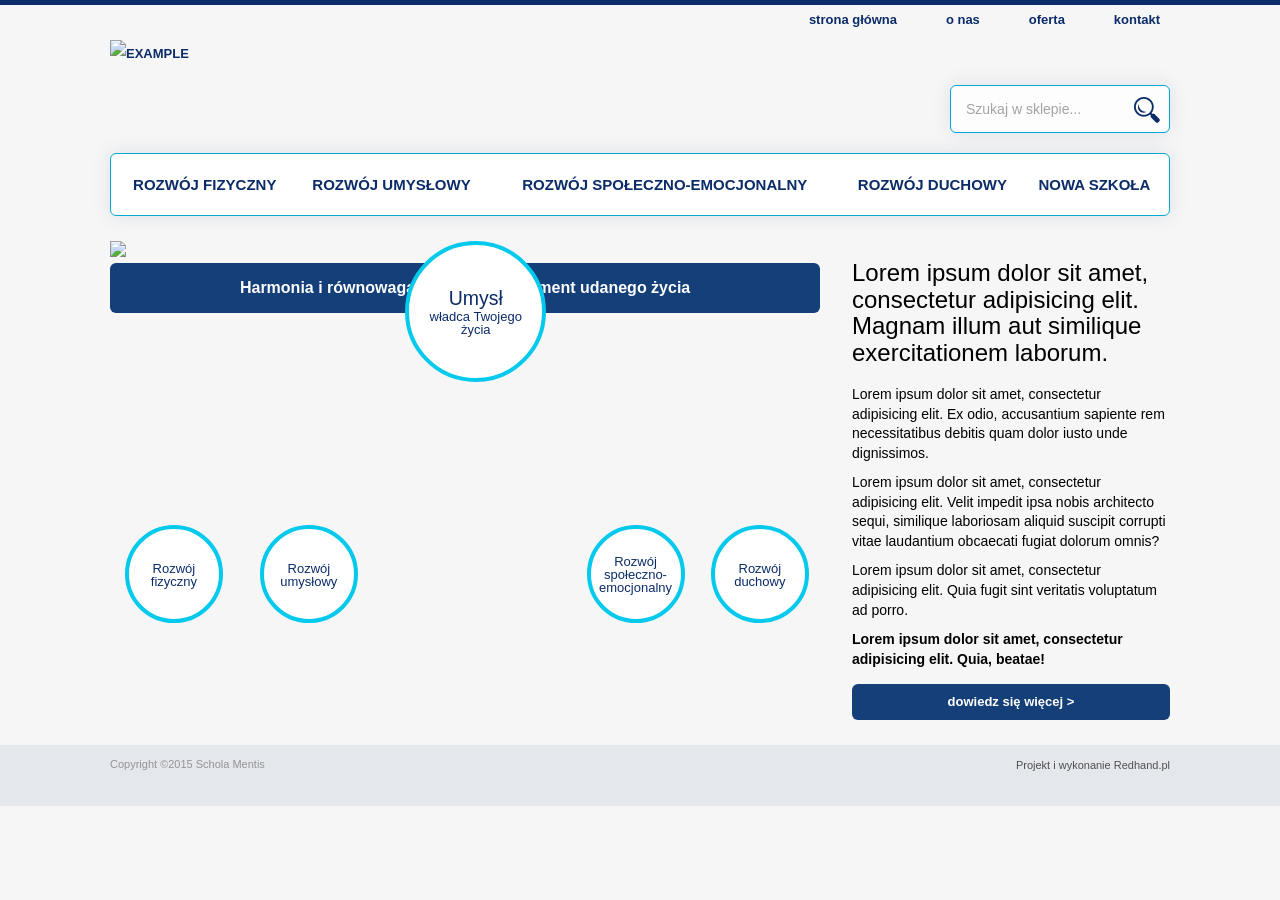
==== commit baba46e2: "Final version" ====
--- a/builds/development/index.html
+++ b/builds/development/index.html
@@ -8,7 +8,6 @@
   <meta name="description" content="">
   <meta name="keywords" content="">
   <meta name="author" content="Redhand.pl - Strony Internetowe Częstochowa">
-  <!-- <link href='http://fonts.googleapis.com/css?family=Roboto:300,500&subset=latin-ext,latin' rel='stylesheet' type='text/css'> -->
   <link rel="stylesheet" href="css/libs.css">
   <link rel="stylesheet" href="css/styles.css">
   <script src="js/modernizr.min.js"></script>
@@ -53,31 +52,39 @@
         <div class="ul-wrapper">
           <ul class="menu">
             <li class="dropdown" data-dropdown>
-                <a href="#" class="triangle">rozwój fizyczny</a>
+                <a href="#" class="relative triangle">rozwój fizyczny</a>
                 <ul class="submenu" data-dropdown-content>
                   <li><a href="#">sitodruk</a></li>
                   <li><a href="#">termotransfer</a></li>
-                  <li>
-                    <div class="relative">
+                  <li class="relative">
                     <a href="#" class="sublink-2">haft komputerowy</a>
                       <ul class="submenu-2">
-                        <li><a href="#">link1</a></li>
+                        <li class="relative triangle"><a href="#">link1</a></li>
                         <li><a href="#">link2</a></li>
                         <li><a href="#">link3</a></li>
                         <li><a href="#">link4</a></li>
                         <li><a href="#">link5</a></li>
                         <li><a href="#">link6</a></li>
                       </ul>
-                    </div>
                   </li>
                   <li><a href="#">sublimacja</a></li>
                   <li><a href="#">dtg</a></li>
                   <li><a href="#">tempodruk</a></li>
                 </ul>
             </li>
-            <li><a href="#" class="triangle">rozwój umysłowy</a></li>
-            <li><a href="#" class="triangle">rozwój społeczno-emocjonalny</a></li>
-            <li><a href="#" class="triangle">rozwój duchowy</a></li>
+            <li class="dropdown" data-dropdown>
+              <a href="#" class="relative triangle">rozwój umysłowy</a>
+              <ul class="submenu" data-dropdown-content>
+                  <li><a href="#">sitodruk</a></li>
+                  <li><a href="#">termotransfer</a></li>
+                  <li><a href="#">haft komputerowy</a></li>
+                  <li><a href="#">sublimacja</a></li>
+                  <li><a href="#">dtg</a></li>
+                  <li><a href="#">tempodruk</a></li>
+                </ul>
+            </li>
+            <li><a href="#">rozwój społeczno-emocjonalny</a></li>
+            <li><a href="#">rozwój duchowy</a></li>
             <li><a href="#">nowa szkoła</a></li>
           </ul>
         </div>
@@ -88,324 +95,76 @@
   <main role="main" class="main">
 
     <div class="container">
-      <div class="titleWrapper">
-        <h3 class="title">Lorem ipsum dolor sit.</h3>
-        <p class="subtitle">Lorem ipsum dolor sit amet, consectetur.</p>
+      <div class="left">
+        <article class="infografika relative">
+          <img src="images/gfx/infografika2.png">
+            <div class="txt txt1">
+              <a href="#">
+                <div class="lh-normalize lh-13">Rozwój fizyczny</div>
+              </a>
+            </div>
+
+            <div class="txt txt2">
+              <a href="#">
+                <div class="lh-normalize lh-13">Rozwój umysłowy</div>
+              </a>
+            </div>
+
+            <div class="txt txt3">
+              <a href="#">
+                <div class="lh-normalize lh-13">
+                  <h3>Umysł</h3>
+                  <p>władca Twojego życia</p>
+                </div>
+              </a>
+            </div>
+
+            <div class="txt txt4">
+              <a href="#">
+                <div class="lh-normalize lh-13">
+                  Rozwój społeczno-emocjonalny
+                </div>
+              </a>
+            </div>
+
+            <div class="txt txt5">
+              <a href="#">
+                <div class="lh-normalize lh-13">
+                  Rozwój duchowy
+                </div>
+              </a>
+            </div>
+          <footer class="infografika-footer">
+            <p class="blue-btn">Harmonia i równowaga = solidny fundament udanego życia</p>
+          </footer>
+        </article>    
       </div>
 
-      <p class="start-text">Lorem ipsum dolor sit amet, consectetur adipisicing elit. Perspiciatis quia, eligendi atque harum inventore hic accusantium. Dicta eos iure beatae ut, numquam, fuga omnis ea recusandae pariatur ullam rerum unde molestias nobis perspiciatis magni doloribus debitis id amet deleniti, officiis inventore reprehenderit! Nostrum quisquam error exercitationem enim temporibus officiis, nemo doloremque dicta porro reiciendis ea neque soluta corporis obcaecati a accusantium expedita consequuntur saepe placeat voluptates libero maiores qui. Cupiditate accusamus ea rem corporis fuga commodi, quaerat ab impedit voluptatem? Omnis atque magnam ducimus consequuntur quisquam, repellat laboriosam. Aperiam atque, est voluptate omnis earum ducimus distinctio autem molestiae laudantium reiciendis!</p>
-
-      <div class="offer">
-
-        <div class="productWrapper">
-          <div class="product-item">
-            <div class="offer-item-wrapper">
-              <div class="offer-content">
-                <div class="offer-inner">
-                  <div class="lh-normalize">
-                    <h4 class="h4--start">Sitodruk</h4>
-                  </div>
-                </div>
-              </div>
-            
-              <div class="offer-content-hover">
-                <div class="offer-inner">
-                  <div class="lh-normalize">
-                    <h4 class="h4--start">Sitodruk</h4>
-                    <ul class="offer-list">
-                      <li>wizytówki</li>
-                      <li>papier firmowy</li>
-                      <li>kalendarz</li>
-                      <li>teczki</li>
-                    </ul>
-                    <a href="#">Więcej &gt;</a>
-                  </div>
-                </div>
-              </div>
-            </div>
-          </div>
-
-          <div class="product-item">
-            <div class="offer-item-wrapper">
-              <div class="offer-content">
-                <div class="offer-inner">
-                  <div class="lh-normalize">
-                    <h4 class="h4--start">Haft komputerowy komputerowy</h4>
-                  </div>   
-                </div>
-              </div>
-            
-              <div class="offer-content-hover">
-                <div class="offer-inner">
-                  <div class="lh-normalize">
-                    <h4 class="h4--start">Sitodruk</h4>
-                    <ul class="offer-list">
-                      <li>wizytówki</li>
-                      <li>papier firmowy</li>
-                      <li>kalendarz</li>
-                      <li>teczki</li>
-                    </ul>
-                    <a href="#">Więcej &gt;</a>
-                  </div>
-                </div>
-              </div>
-            </div>
-          </div>
-
-          <div class="product-item">
-            <div class="offer-item-wrapper">
-              <div class="offer-content">
-                <div class="offer-inner">
-                  <div class="lh-normalize">
-                    <h4 class="h4--start">Sitodruk</h4>
-                  </div>
-                </div>
-              </div>
-              
-            <div class="offer-content-hover">
-                <div class="offer-inner">
-                  <div class="lh-normalize">
-                  <h4 class="h4--start">Sitodruk</h4>
-                  <ul class="offer-list">
-                    <li>wizytówki</li>
-                    <li>papier firmowy</li>
-                    <li>kalendarz</li>
-                    <li>teczki</li>
-                  </ul>
-                  <a href="#">Więcej &gt;</a>
-                  </div>
-                </div>
-              </div>
-            </div>
-          </div>
-
-          <div class="product-item">
-            <div class="offer-item-wrapper">
-              <div class="offer-content">
-                <div class="offer-inner">
-                  <div class="lh-normalize">
-                    <h4 class="h4--start">Sitodruk</h4>
-                  </div>
-                </div>
-              </div>
-            
-              <div class="offer-content-hover">
-                <div class="lh-normalize">
-                  <div class="offer-inner">
-                    <h4 class="h4--start">Sitodruk</h4>
-                    <ul class="offer-list">
-                      <li>wizytówki</li>
-                      <li>papier firmowy</li>
-                      <li>kalendarz</li>
-                      <li>teczki</li>
-                    </ul>
-                    <a href="#">Więcej &gt;</a>
-                  </div>
-                </div>
-              </div>
-            </div>
-          </div>
-
-          <div class="product-item product-item--reset"></div>
+      <div class="right">
+        <h2>Lorem ipsum dolor sit amet, consectetur adipisicing elit. Magnam illum aut similique exercitationem laborum.</h2>
+        <div class="right-text">
+          <p>Lorem ipsum dolor sit amet, consectetur adipisicing elit. Ex odio, accusantium sapiente rem necessitatibus debitis quam dolor iusto unde dignissimos.</p>
+          <p>Lorem ipsum dolor sit amet, consectetur adipisicing elit. Velit impedit ipsa nobis architecto sequi, similique laboriosam aliquid suscipit corrupti vitae laudantium obcaecati fugiat dolorum omnis?</p>
+          <p>Lorem ipsum dolor sit amet, consectetur adipisicing elit. Quia fugit sint veritatis voluptatum ad porro.</p>
+          <strong>Lorem ipsum dolor sit amet, consectetur adipisicing elit. Quia, beatae!</strong>
         </div>
-      </div>  
+        <a href="#" class="blue-btn right-link">dowiedz się więcej &gt;</a>
+      </div>
+        
     </div>
 
   </main>
 
   <footer class="footer" role="contentinfo">
 
-    <div class="footer-top">
-      <div class="container">
-        <div class="footer-contact">
-          <h5 class="h5--footer">Kontakt</h5>
-          <form class="relative" action="form-post" method="post" novalidate>
-
-            <label class="label">
-              <input type="text" class="input input--full" name="name" required="required" placeholder="Imię i nazwisko">
-            </label>
-
-            <label class="label">
-              <input type="email" class="input input--full" required="required" data-title="Tooltip też tu działa!" placeholder="E-mail">
-            </label>
-
-            <label class="label">
-              <input type="text" class="input input--full" name="phone" required="required" placeholder="Telefon">
-            </label>
-
-            <label class="label">
-              <select required="required" class="select select--full">
-                <option value="">Wybierz oddział</option>
-                <option value="pomoc">Oddział 1</option>
-                <option value="prod" data-val="#produkt">Oddział 2</option>
-              </select>
-            </label>
-
-            <label class="label">
-              <textarea class="input input--textarea input--full" placeholder="Treść wiadomości"></textarea>
-            </label>
-
-            <label class="label">
-              <input type="file" class="input input--full" name="file" value="Nie wybrano pliku" multiple>
-              <span>Maksymalna wielkość pliku to 2 MB</span>
-            </label>
-        
-            <div class="formActions">
-              <button type="submit" class="button">Wyślij &gt;</button>
-            </div>
-        
-          </form>
-        </div>
-        <div class="footer-address">
-          <div class="footer-logo"><img src="images/gfx/footer-logo.png" alt="footer logo"></div>
-
-          <div class="contact-ico">
-            <i class="icon icon-map"></i>
-            <address class="address">ul. Św. Barbary 99 <br>
-            42-200 Częstochowa</address>
-          </div>
-
-          <div class="contact-ico">
-            <i class="icon icon-phone"></i>
-            <address class="address"><a href="tel:48343614713">+48 34 361 47 13</a> <br>
-            <a href="tel:48502487119">+48 502 487 119</a></address>
-          </div>
-          <div class="contact-ico">
-             <i class="icon icon-mail"></i>
-            <address class="address"><a href="mailto:biuro@konturdruk.pl">biuro@konturdruk.pl</a> <br>
-            </address>
-          </div>
-          <div class="contact-ico">
-             <i class="icon icon-clock"></i>
-            <address class="address">Godziny otwarcia: <br>
-              Pn-Pt: 10:00-18:00</address>
-          </div>
-        </div>
-
-        <div class="footer-ask-question no-mobile">
-          <div class="ask-box">
-            <div class="ask-text">
-              <div class="ask-text">
-                Zadaj pytanie lub poproś o bezpłatną wycenę.
-              </div>
-            </div>
-          </div>
-        </div>
+    <div class="container">
+      <div class="footer-copy">
+        <span>Copyright &copy;2015 Schola Mentis</span>
+        <a href="http://www.redhand.pl" rel="nofollow">Projekt i wykonanie Redhand.pl</a>
       </div>
     </div>
 
-
-   <div class="footer-trusted">
-    <div class="container">
-
-      <p>Zaufali nam:</p>  
-      <div class="productWrapper">
-        <div class="product-item">
-          <a href="#" class="item">
-            <img src="images/gfx/footer-politechnika.png" alt="">
-          </a>
-        </div>
-        <div class="product-item">
-          <a href="#" class="item">
-            <img src="images/gfx/footer-tauron.png" alt="">
-          </a>
-        </div>
-        <div class="product-item">
-          <a href="#" class="item">
-            <img src="images/gfx/footer-lee-cooper.png" alt="">
-          </a>
-        </div>
-        <div class="product-item">
-          <a href="#" class="item">
-            <img src="images/gfx/footer-decathlon.png" alt="">
-          </a>
-        </div>
-        <div class="product-item">
-          <a href="#" class="item">
-            <img src="images/gfx/footer-media-markt.png" alt="">
-          </a>
-        </div>
-        <div class="product-item">
-          <a href="#" class="item">
-            <img src="images/gfx/footer-press-glass.png" alt="">
-          </a>
-        </div>
-        <div class="product-item">
-          <a href="#" class="item">
-            <img src="images/gfx/footer-hobby4men.png" alt="">
-          </a>
-        </div>
-        <div class="product-item">
-          <a href="#" class="item">
-            <img src="images/gfx/footer-galeria-jurajska.png" alt="">
-          </a>
-        </div>
-        <div class="product-item product-item--reset"></div>
-      </div>
-
-    </div>
-   </div>
-
-   <div class="footer-info">
-
-    <div class="container clearfix">
-      <div class="column">
-        <h6 class="h6--footer">Informacje</h6>
-        <ul class="footer-list">
-           <li><a href="#">O nas</a></li>
-           <li><a href="#">Oferta</a></li>
-           <li><a href="#">Kontakt</a></li>
-         </ul> 
-      </div>
-      
-      <div class="column">
-        <h6 class="h6--footer">Techniki zdobienia</h6>
-        <ul class="footer-list">
-          <li><a href="#">Sitodruk</a></li>
-          <li><a href="#">Termotransfer</a></li>
-          <li><a href="#">Haft komputerowy</a></li>
-          <li><a href="#">Sublimacja</a></li>
-          <li><a href="#">Dtg</a></li>
-          <li><a href="#">Tempodruk</a></li>
-        </ul>
-      </div>
-      
-      <div class="column column--departments">
-        <h6 class="h6--footer">Nasze oddziały</h6>
-        <div class="subcolumn">
-          <p> 
-            <b>Częstochowa</b> <br>
-            ul. Św. Barbary 99 <br>
-            42-200 Częstochowa
-          </p>
-          <p>
-            <a href="tel:48343614713">+48 34 361 47 13</a> <br>
-            <a href="mailto:biuro@konturdruk.pl">biuro@konturdruk.pl</a>
-          </p>
-        </div>
-        <div class="subcolumn">
-          <p>
-           <b>Wrocław</b> <br>
-           <a href="tel:48502487119">+48 502 487 119</a> <br>
-            <a href="mailto:lukasz@konturdruk.pl">lukasz@konturdruk.pl</a> 
-          </p>
-        </div>
-      </div>
-    </div>
-   </div>
-
-   <div class="footer-bottom">
-    <div class="container">
-      <div class="footer-copy">
-        <span>Copyright &copy;2015 Kontur Druk</span>
-        <a href="http://www.redhand.pl" rel="nofollow">Projekt i wykonanie Redhand.pl</a>
-      </div>
-    </div>
-   </div> 
-
   </footer>
-  
-  <div id="scrollToTop"><span class="icon icon-arrow-down"></span></div>
   
   <script src="js/jquery-1.11.2.min.js"></script>
   <script src="js/libs.js"></script>
--- a/builds/development/css/libs.css
+++ b/builds/development/css/libs.css
@@ -1111,4 +1111,129 @@
 	.cookieMonster-description {
 		max-height: 100%;
 	}
-}+}
+
+
+/*
+ * Social Tabs
+ */
+
+.socialTabs {
+	position: fixed;
+	top: 14%;
+	left: -250px;
+	z-index: 500;
+	padding-bottom: 30px;
+}
+.socialTabs-tab {
+	background: right top no-repeat;
+	padding-right: 19px;
+	height: 113px;
+	width: 250px;
+	margin-bottom: -32px;
+	z-index: 580;
+	-webkit-transition: all .5s;
+	transition: all .5s;
+	cursor: pointer;
+}
+	.socialTabs-tab--open {
+		z-index: 590;
+		-webkit-transform: translateX(250px);
+		   -moz-transform: translateX(250px);
+		    -ms-transform: translateX(250px);
+		     -o-transform: translateX(250px);
+		        transform: translateX(250px);
+	}
+	.socialTabs--noTransform .socialTabs-tab--open {
+		padding-left: 250px;
+	}
+	.socialTabs-tab-content {
+		top: -5px;
+		cursor: default;
+		position: relative;
+		min-height: 100%;
+		border-radius: 0 4px 4px 0;
+		overflow: hidden;
+		-webkit-box-sizing: border-box;
+		-moz-box-sizing: border-box;
+		box-sizing: border-box;
+		border: 10px solid;
+		background: #FFF no-repeat center center url(../images/socialtabs/loading.gif);
+		background-clip: padding-box;
+	}
+		.socialTabs-tab-content-inner {
+			position: relative;
+		}
+			.socialTabs-tab-content-inner div,
+			.socialTabs-tab-content-inner iframe {
+				background: #FFF;
+				vertical-align: middle;
+			}
+
+
+	/* Facebook */
+
+	.socialTabs-tab--facebook {
+		background-image: url(../images/socialtabs/f.png);
+	}
+		.socialTabs-tab--facebook .socialTabs-tab-content {
+			border-color: #345197;
+			min-height: 278px;
+		}
+
+
+	/* Twitter */
+
+	.socialTabs-tab--twitter {
+		background-image: url(../images/socialtabs/t.png);
+	}
+		.socialTabs-tab--twitter .socialTabs-tab-content {
+			border-color: #42BCE9;
+			height: 319px;
+		}
+
+
+	/* YouTube */
+
+	.socialTabs-tab--youtube {
+		background-image: url(../images/socialtabs/y.png);
+	}
+		.socialTabs-tab--youtube .socialTabs-tab-content {
+			border-color: #B31515;
+			min-height: 118px;
+		}
+
+	/* Google+ */
+
+	.socialTabs-tab--google {
+		background-image: url(../images/socialtabs/g.png);
+	}
+		.socialTabs-tab--google .socialTabs-tab-content {
+			border-color: #9E2318;
+			min-height: 361px;
+		}
+		.socialTabs-tab--google .socialTabs-tab-content-inner {
+			margin: -1px;
+			height: 343px;
+			overflow: hidden;
+		}
+		/* fix */
+		.socialTabs-tab-content-inner div,
+		.socialTabs-tab-content-inner iframe {
+			position: static !important;
+			height: 343px;
+		}
+
+			/* Newsletter */
+
+	.socialTabs-tab--newsletter {
+		background-image: url(../images/socialtabs/newsletter.png);
+	}
+		.socialTabs-tab--newsletter .socialTabs-tab-content {
+			border-color: #71c11a;
+			min-height: 118px;
+		}
+	.socialTabs-tab--newsletter .socialTabs-tab-content-inner div {
+		height: 143px !important;
+		padding-left: 10px;
+	}
--- a/builds/development/css/styles.css
+++ b/builds/development/css/styles.css
@@ -1,768 +1,470 @@
-*, *:before, *:after {
-  box-sizing: border-box;
-}
-
-body {
-  font-family: "Trebuchet MS", "Open Sans", sans-serif;
-  font-size: 14px;
-  line-height: 1.4em;
-  color: #000;
-  background: url("../images/bg.jpg") no-repeat center top #f6f6f6;
-}
-
-.container {
-  margin: 0 auto;
-  max-width: 1060px;
-  width: 90%;
-}
-.container:after, .container:before {
-  display: table;
-  content: "";
-}
-.container:after {
-  clear: both;
-}
-
-a {
-  color: #0b2c69;
-  font-size: 13px;
-  text-decoration: none;
-  outline: none !important;
-  -webkit-transition: all 0.2s linear;
-  transition: all 0.2s linear;
-}
-a:hover {
-  color: #06193b;
-}
-a:active {
-  outline: none !important;
-}
-
-.p,
-p, ul, ol {
-  margin: .7em 0;
-  padding: 0;
-}
-
-hr {
-  height: 10px;
-  margin: 20px 0 10px;
-  background: none;
-  border: 0 solid #CCC;
-  border-top-width: 1px;
-}
-
-h1, .h1 {
-  font-size: 2em;
-  line-height: 1.0em;
-  margin: .8em 0;
-}
-
-h2, .h2 {
-  font-weight: normal;
-  font-size: 1.8em;
-  margin: .8em 0;
-  line-height: 1.1em;
-}
-
-h3, .h3 {
-  font-weight: normal;
-  font-size: 1.5em;
-  margin: .7em 0;
-  line-height: 1.2em;
-}
-
-h4, .h4 {
-  margin: .5em 0;
-  line-height: 1.2em;
-}
-
-h5, .h5 {
-  font-size: 1em;
-  margin: .4em 0;
-}
-
-img {
-  max-width: 100%;
-  height: auto;
-}
-
-.img-container {
-  display: block;
-  text-align: center;
-}
-.img-container img, .img-container a {
-  display: inline-block;
-  vertical-align: middle;
-  padding: 2px 3px;
-}
-
-strong, .strong, b, .b {
-  font-weight: 700;
-}
-
-i, .italic {
-  font-style: italic;
-}
-
-.clearfix:before,
-.clearfix:after {
-  display: table;
-  content: "";
-}
-
-.clearfix:after {
-  clear: both;
-}
-
-.relative {
-  position: relative;
-}
-
-.absolute {
-  position: absolute;
-}
-
-.ninja {
-  position: absolute !important;
-  width: 1px;
-  height: 1px;
-  top: -1px;
-  left: -1px;
-  text-indent: 1px;
-  overflow: hidden;
-  padding: 0 !important;
-  margin: 0 !important;
-  border: 0 !important;
-}
-
-fieldset, .fieldset {
-  border: none;
-  padding: 0;
-  margin: 0;
-}
-
-.hide {
-  display: none;
-}
-
-.alignLeft {
-  text-align: left;
-}
-
-.alignRight {
-  text-align: right;
-}
-
-.alignCenter {
-  text-align: center;
-}
-
-.pullLeft {
-  float: left;
-}
-
-.pullRight {
-  float: right;
-}
-
-.clb {
-  clear: both;
-}
-
-.fn {
-  float: none;
-}
-
-.pullRight:first-child, .pullLeft:first-child {
-  margin-top: 0;
-}
-
-.pullCenter {
-  display: block;
-  margin: 0.8em auto;
-}
-
-.mobile-menu, #toTop {
-  display: none;
-}
-
-/*
-Grid
- */
-.grid, .table {
-  display: table;
-  width: 100%;
-}
-
-.table-cell {
-  display: table-cell;
-}
-
-.grid--fixed {
-  table-layout: fixed;
-}
-
-.grid-cell {
-  display: table-cell;
-  vertical-align: middle;
-}
-
-.grid-cell--tabloid {
-  width: 20px;
-}
-
-/*
- * Form
- */
-.form {
-  max-width: 450px;
-  margin: 0 auto;
-}
-
-.label,
-.formActions {
-  display: block;
-  clear: both;
-  padding: 3px 0 3px;
-}
-
-.label-name {
-  float: left;
-  margin-left: -120px;
-  padding-top: 5px;
-  padding-right: 5px;
-  width: 110px;
-  text-align: right;
-  font-size: 13px;
-}
-
-.label-value {
-  padding: 5px 0 0 0;
-  display: inline-block;
-}
-
-.label-help {
-  display: block;
-  color: #aaa;
-  font-size: 11px;
-  line-height: 1.2em;
-}
-
-.label-help--after {
-  display: inline-block;
-  vertical-align: middle;
-}
-
-.label--invalid {
-  color: #B72B2B;
-}
-
-.label--invalid .input {
-  border-color: #D92E2E;
-}
-
-.label--big {
-  padding-left: 210px;
-}
-
-.label--big .label-name {
-  margin-left: -210px;
-  width: 200px;
-}
-
-.label--small {
-  padding-left: 80px;
-}
-
-.label--small .label-name {
-  margin-left: -80px;
-  width: 70px;
-}
+*, *:before, *:after { box-sizing: border-box; }
+
+body { font-family: "Trebuchet MS", "Open Sans", sans-serif; font-size: 14px; line-height: 1.4em; color: #000; background: url("../images/bg.jpg") no-repeat center top #f6f6f6; }
+
+.container { margin: 0 auto; max-width: 1060px; width: 90%; }
+.container:after, .container:before { display: table; content: ""; }
+.container:after { clear: both; }
+
+a { color: #0b2c69; font-size: 13px; text-decoration: none; outline: none !important; -webkit-transition: all 0.2s linear; transition: all 0.2s linear; }
+a:hover { color: #06193b; }
+a:active { outline: none !important; }
+
+.p, p, ul, ol { margin: .7em 0; padding: 0; }
+
+hr { height: 10px; margin: 20px 0 10px; background: none; border: 0 solid #CCC; border-top-width: 1px; }
+
+h1, .h1 { font-size: 2em; line-height: 1.0em; margin: .8em 0; }
+
+h2, .h2 { font-weight: normal; font-size: 1.8em; margin: .8em 0; line-height: 1.1em; }
+
+h3, .h3 { font-weight: normal; font-size: 1.5em; margin: .7em 0; line-height: 1.2em; }
+
+h4, .h4 { margin: .5em 0; line-height: 1.2em; }
+
+h5, .h5 { font-size: 1em; margin: .4em 0; }
+
+img { max-width: 100%; height: auto; }
+
+.img-container { display: block; text-align: center; }
+.img-container img, .img-container a { display: inline-block; vertical-align: middle; padding: 2px 3px; }
+
+strong, .strong, b, .b { font-weight: 700; }
+
+i, .italic { font-style: italic; }
+
+.clearfix:before, .clearfix:after { display: table; content: ""; }
+
+.clearfix:after { clear: both; }
+
+.relative { position: relative; }
+
+.absolute { position: absolute; }
+
+.ninja { position: absolute !important; width: 1px; height: 1px; top: -1px; left: -1px; text-indent: 1px; overflow: hidden; padding: 0 !important; margin: 0 !important; border: 0 !important; }
+
+fieldset, .fieldset { border: none; padding: 0; margin: 0; }
+
+.hide { display: none; }
+
+.alignLeft { text-align: left; }
+
+.alignRight { text-align: right; }
+
+.alignCenter { text-align: center; }
+
+.pullLeft { float: left; }
+
+.pullRight { float: right; }
+
+.clb { clear: both; }
+
+.fn { float: none; }
+
+.pullRight:first-child, .pullLeft:first-child { margin-top: 0; }
+
+.pullCenter { display: block; margin: 0.8em auto; }
+
+.mobile-menu, #toTop { display: none; }
+
+/*
+Grid */
+.grid, .table { display: table; width: 100%; }
+
+.table-cell { display: table-cell; }
+
+.grid--fixed { table-layout: fixed; }
+
+.grid-cell { display: table-cell; vertical-align: middle; }
+
+.grid-cell--tabloid { width: 20px; }
+
+/* Form */
+.form { max-width: 450px; margin: 0 auto; }
+
+.label, .formActions { display: block; clear: both; padding: 3px 0 3px; }
+
+.label-name { float: left; margin-left: -120px; padding-top: 5px; padding-right: 5px; width: 110px; text-align: right; font-size: 13px; }
+
+.label-value { padding: 5px 0 0 0; display: inline-block; }
+
+.label-help { display: block; color: #aaa; font-size: 11px; line-height: 1.2em; }
+
+.label-help--after { display: inline-block; vertical-align: middle; }
+
+.label--invalid { color: #B72B2B; }
+
+.label--invalid .input { border-color: #D92E2E; }
+
+.label--big { padding-left: 210px; }
+
+.label--big .label-name { margin-left: -210px; width: 200px; }
+
+.label--small { padding-left: 80px; }
+
+.label--small .label-name { margin-left: -80px; width: 70px; }
 
 /* elastyczne labele */
-.elasticLabels .label {
-  padding-left: 0;
-}
-
-.elasticLabels .label-name {
-  display: inline-block;
-  float: none;
-  margin-left: 0;
-  padding-right: 10px;
-  min-width: 110px;
-  width: auto;
-  vertical-align: top;
-}
-
-.formActions--center {
-  padding-left: 0;
-  text-align: center;
-}
-
-.formActions--sides {
-  padding: 15px;
-  overflow: hidden;
-}
-
-.formActions--sides-left {
-  float: left;
-}
-
-.formActions--sides-right {
-  float: right;
-}
-
-.label input[type="file"] + span {
-  font-size: 11px;
-  color: #A3A3A3;
-}
-
-/*
-Input
- */
-input[type="search"] {
-  box-sizing: border-box;
-}
-
-.input {
-  display: inline-block;
-  padding: 10px;
-  width: 220px;
-  max-width: 100%;
-  border: 1px solid #CCC;
-  background: #FDFDFD;
-  vertical-align: middle;
-  -webkit-transition: all 0.2s ease-out;
-  transition: all 0.2s ease-out;
-  background-clip: padding-box;
-  box-sizing: border-box;
-}
-.input:focus {
-  border-color: #AAA;
-  box-shadow: 0 0 6px rgba(0, 0, 0, 0.1);
-}
-
-.input--long {
-  width: 350px;
-}
-
-.input--full {
-  width: 100%;
-}
-
-.input--number {
-  width: 55px;
-  text-align: center;
-}
-
-.input--short {
-  width: 70px;
-  text-align: center;
-}
-
-.input--textarea {
-  max-width: 380px;
-  width: 100%;
-  height: 90px;
-  vertical-align: top;
-  line-height: 1.2em;
-  resize: none;
-}
-
-.input--full {
-  max-width: none;
-}
-
-.input--textarea--medium {
-  height: 200px;
-}
-
-.input--textarea--large {
-  height: 400px;
-}
-
-.input:focus {
-  border-color: #AAA;
-  box-shadow: 0 0 6px rgba(0, 0, 0, 0.1);
-}
-
-.input--invalid {
-  border-color: #D47171;
-}
-
-::-webkit-input-placeholder {
-  color: #a3a3a3;
-}
-
-:-moz-placeholder {
-  /* Firefox 18- */
-  color: #a3a3a3;
-}
-
-::-moz-placeholder {
-  /* Firefox 19+ */
-  color: #a3a3a3;
-}
-
-:-ms-input-placeholder {
-  color: #a3a3a3;
-}
-
-/*
- * @Button
- */
-.button {
-  display: inline-block;
-  font-size: 14px;
-  font-weight: 700;
-  padding: 15px 7px;
-  width: 100%;
-  border: 1px solid #C5C5C5;
-  background: #143f78;
-  background-clip: padding-box;
-  color: #FFF;
-  vertical-align: middle;
-  text-decoration: none;
-  -webkit-transition: all 0.2s ease-out;
-  transition: all 0.2s ease-out;
-  cursor: pointer;
-}
-.button:hover {
-  border-color: #B8B8B8;
-  text-decoration: none;
-}
-.button:active {
-  border-color: #666;
-  background: #E1E1E1;
-  box-shadow: inset 0 0 3px rgba(0, 0, 0, 0.8);
-}
-
-.button--large {
-  padding: 13px 18px 12px;
-  font-size: 14px;
-}
-
-.button--full {
-  width: 100%;
-}
-
-/*
- * @Select
- */
-.select {
-  background: none repeat scroll 0 0 #fff;
-  border: 1px solid #ccc;
-  border-radius: 2px;
-  box-sizing: border-box;
-  width: 70%;
-  color: #CDCDCD;
-  font-weight: normal;
-  padding: 10px;
-}
-
-.select--full {
-  width: 100%;
-}
-
-.select-contact {
-  display: block;
-  margin-bottom: 5px;
-  width: 100%;
-}
-
-.select-contact-2 {
-  display: none;
-}
-
-/*
-Header + nav
- */
-.header {
-  display: block;
-  border-top: 5px solid #0b2c69;
-}
-
-.top-info {
-  padding: 5px 0;
-  text-align: right;
-}
-.top-info:after, .top-info:before {
-  display: table;
-  content: "";
-}
-.top-info:after {
-  clear: both;
-}
-
-.top-item {
-  display: inline-block;
-  margin: 0 10px;
-  padding-left: 25px;
-  font-weight: 700;
-}
-
-.home {
-  background: url("../images/ico/home-ico.png") no-repeat left center;
-}
-
-.about-us {
-  background: url("../images/ico/about-us.png") no-repeat left center;
-}
-
-.offer {
-  background: url("../images/ico/offer-ico.png") no-repeat left center;
-}
-
-.contact {
-  background: url("../images/ico/contact-ico.png") no-repeat left center;
-}
-
-.logo {
-  margin: 0;
-  float: left;
-  width: 50%;
-}
-
-.top-logo:after, .top-logo:before {
-  display: table;
-  content: "";
-}
-.top-logo:after {
-  clear: both;
-}
-
-.search-schola {
-  float: left;
-  width: 50%;
-  text-align: right;
-  padding-top: 50px;
-  position: relative;
-}
-
-.button-search {
-  width: 27px;
-  height: 27px;
-  border: none;
-  text-indent: -9999px;
-  font-size: 0.1em;
-  color: transparent;
-  position: absolute;
-  right: 10px;
-  bottom: 10px;
-  background: url("[data-uri]") no-repeat center;
-}
-
-.input-search {
-  border-radius: 6px;
-  padding: 15px;
-  border: 1px solid #07a7d0;
-  box-shadow: 0px 0px 20px 0px rgba(10, 44, 105, 0.1);
-}
-
-.nav {
-  display: block;
-}
-.nav:after, .nav:before {
-  display: table;
-  content: "";
-}
-.nav:after {
-  clear: both;
-}
-
-ul.menu {
-  list-style: none;
-  text-align: right;
-  margin: 20px 0 0;
-  padding: 5px;
-  background: #fff;
-  display: table;
-  width: 100%;
-  border: 1px solid #07a7d0;
-  border-radius: 6px;
-  box-shadow: 0px 0px 20px 0px rgba(10, 44, 105, 0.1);
-}
-ul.menu:after, ul.menu:before {
-  display: table;
-  content: "";
-}
-ul.menu:after {
-  clear: both;
-}
-ul.menu li {
-  display: table-cell;
-  vertical-align: middle;
-  text-align: center;
-  position: relative;
-}
-ul.menu li:hover a {
-  border: 1px solid #009fea;
-  background: #02d1f5;
-  background: -webkit-gradient(left top, right bottom, color-stop(0%, #02d1f5), color-stop(100%, #00a5eb));
-  background: -webkit-linear-gradient(-45deg, #02d1f5 0%, #00a5eb 100%);
-  background: -webkit-linear-gradient(315deg, #02d1f5 0%, #00a5eb 100%);
-  background: linear-gradient(135deg, #02d1f5 0%, #00a5eb 100%);
-  filter: progid:DXImageTransform.Microsoft.gradient( startColorstr='#02d1f5', endColorstr='#00a5eb', GradientType=1 );
-  color: #fff;
-}
-ul.menu li > a {
-  position: relative;
-}
-ul.menu li a {
-  display: block;
-  font-size: 15px;
-  text-transform: uppercase;
-  font-weight: 700;
-  color: #0b2c69;
-  padding: 15px 0;
-  -webkit-transition: background 0.2s linear;
-  transition: background 0.2s linear;
-  border: 1px solid #fff;
-}
-
-ul.submenu {
-  position: absolute;
-  top: 120%;
-  left: 0px;
-  display: block;
-  width: 100%;
-  z-index: 9999;
-  text-align: center;
-  margin: 0;
-  border: 1px solid #009fea;
-  color: #fff;
-  -webkit-transition: all 0.2s linear;
-  transition: all 0.2s linear;
-  background: #02d1f5;
-  background: -webkit-gradient(left top, right bottom, color-stop(0%, #02d1f5), color-stop(100%, #00a5eb));
-  background: -webkit-linear-gradient(-45deg, #02d1f5 0%, #00a5eb 100%);
-  background: -webkit-linear-gradient(315deg, #02d1f5 0%, #00a5eb 100%);
-  background: linear-gradient(135deg, #02d1f5 0%, #00a5eb 100%);
-  filter: progid:DXImageTransform.Microsoft.gradient( startColorstr='#02d1f5', endColorstr='#00a5eb', GradientType=1 );
-}
-ul.submenu li {
-  display: block;
-}
-ul.submenu a {
-  display: block;
-  color: #fff;
-}
-
-ul.menu ul.submenu li {
-  padding: 0;
-  display: block;
-  margin: 0;
-}
-ul.menu ul.submenu li:hover > a, ul.menu ul.submenu li .sublink-2 {
-  background: #0b2c69;
-}
-ul.menu ul.submenu li a {
-  border: none;
-  font-size: 14px;
-  color: #fff;
-  padding: 5px 0;
-}
-
-ul.submenu-2 {
-  position: absolute;
-  width: 100%;
-  top: -5px;
-  margin: 0;
-  left: 90%;
-  background: #02d1f5;
-  background: -webkit-gradient(left top, right bottom, color-stop(0%, #02d1f5), color-stop(100%, #00a5eb));
-  background: -webkit-linear-gradient(-45deg, #02d1f5 0%, #00a5eb 100%);
-  background: -webkit-linear-gradient(315deg, #02d1f5 0%, #00a5eb 100%);
-  background: linear-gradient(135deg, #02d1f5 0%, #00a5eb 100%);
-  filter: progid:DXImageTransform.Microsoft.gradient( startColorstr='#02d1f5', endColorstr='#00a5eb', GradientType=1 );
-  z-index: 2;
-}
-
-li.dropdown:hover > a.triangle:before, li.dropdown:hover > a.triangle:after,
-li.dropdown--open > a.triangle:before, li.dropdown--open > a.triangle:after {
-  content: "";
-  position: absolute;
-  width: 0;
-  height: 0;
-  border-style: solid;
-  border-color: transparent;
-  border-top: 0;
-}
-
-li.dropdown:hover > a.triangle:before, li.dropdown--open > a.triangle:before {
-  bottom: -20px;
-  left: 50%;
-  border-width: 6px;
-  margin-left: -10px;
-}
-
-@media only screen and (max-width: 766px) {
-  .submenu {
-    max-height: none;
-    display: none;
-  }
-}
-/*
-* @SEARCH
- */
-.search {
-  float: left;
-  width: 100%;
-  cursor: pointer;
-  width: 100%;
-  border: none;
-  padding: 0;
-  margin: 10px 0;
-}
-
-.search-schola legend {
-  display: none;
-}
-
-.button--submit {
-  margin-top: 10px;
-  float: none;
-}
-
-.search-adv {
-  background-color: #fff;
-  z-index: 200;
-  float: left;
-  padding: 10px 10px 15px;
-  box-shadow: 0 5px 5px rgba(0, 0, 0, 0.1);
-  text-align: left;
-  -webkit-transition: max-height 0.4s linear;
-  transition: max-height 0.4s linear;
-}
-
-.search-adv .input {
-  border: 1px solid #e0e0e0;
-  box-shadow: none;
-  width: 100%;
-  color: #B8B7B7;
-  font-size: 12px;
-  padding: 12px 5px;
-  box-sizing: border-box;
-}
-
-.search-adv .select {
-  padding: 12px 5px;
-}
-
-.search .h5--top {
-  margin: 0.8em 0;
-  display: inline-block;
-}
-
-.search-adv--wrapper {
-  max-height: 0;
-  overflow: hidden;
-  width: 84%;
-  -webkit-transition: max-height .5s;
-  transition: max-height .5s;
-}
-
-.search-adv--active {
-  max-height: 220px;
-}
+.elasticLabels .label { padding-left: 0; }
+
+.elasticLabels .label-name { display: inline-block; float: none; margin-left: 0; padding-right: 10px; min-width: 110px; width: auto; vertical-align: top; }
+
+.formActions--center { padding-left: 0; text-align: center; }
+
+.formActions--sides { padding: 15px; overflow: hidden; }
+
+.formActions--sides-left { float: left; }
+
+.formActions--sides-right { float: right; }
+
+.label input[type="file"] + span { font-size: 11px; color: #A3A3A3; }
+
+/*
+Input */
+input[type="search"] { box-sizing: border-box; }
+
+.input { display: inline-block; padding: 10px; width: 220px; max-width: 100%; border: 1px solid #CCC; background: #FDFDFD; vertical-align: middle; -webkit-transition: all 0.2s ease-out; transition: all 0.2s ease-out; background-clip: padding-box; box-sizing: border-box; }
+.input:focus { border-color: #AAA; box-shadow: 0 0 6px rgba(0, 0, 0, 0.1); }
+
+.input--long { width: 350px; }
+
+.input--full { width: 100%; }
+
+.input--number { width: 55px; text-align: center; }
+
+.input--short { width: 70px; text-align: center; }
+
+.input--textarea { max-width: 380px; width: 100%; height: 90px; vertical-align: top; line-height: 1.2em; resize: none; }
+
+.input--full { max-width: none; }
+
+.input--textarea--medium { height: 200px; }
+
+.input--textarea--large { height: 400px; }
+
+.input:focus { border-color: #AAA; box-shadow: 0 0 6px rgba(0, 0, 0, 0.1); }
+
+.input--invalid { border-color: #D47171; }
+
+::-webkit-input-placeholder { color: #a3a3a3; }
+
+:-moz-placeholder { /* Firefox 18- */ color: #a3a3a3; }
+
+::-moz-placeholder { /* Firefox 19+ */ color: #a3a3a3; }
+
+:-ms-input-placeholder { color: #a3a3a3; }
+
+/* @Button */
+.button { display: inline-block; font-size: 14px; font-weight: 700; padding: 15px 7px; width: 100%; border: 1px solid #C5C5C5; background: #143f78; background-clip: padding-box; color: #FFF; vertical-align: middle; text-decoration: none; -webkit-transition: all 0.2s ease-out; transition: all 0.2s ease-out; cursor: pointer; }
+.button:hover { border-color: #B8B8B8; text-decoration: none; }
+.button:active { border-color: #666; background: #E1E1E1; box-shadow: inset 0 0 3px rgba(0, 0, 0, 0.8); }
+
+.button--large { padding: 13px 18px 12px; font-size: 14px; }
+
+.button--full { width: 100%; }
+
+/* @Select */
+.select { background: none repeat scroll 0 0 #fff; border: 1px solid #ccc; border-radius: 2px; box-sizing: border-box; width: 70%; color: #CDCDCD; font-weight: normal; padding: 10px; }
+
+.select--full { width: 100%; }
+
+.select-contact { display: block; margin-bottom: 5px; width: 100%; }
+
+.select-contact-2 { display: none; }
+
+/*
+Header + nav */
+.header { display: block; border-top: 5px solid #0b2c69; }
+
+.top-info { padding: 5px 0; text-align: right; }
+.top-info:after, .top-info:before { display: table; content: ""; }
+.top-info:after { clear: both; }
+
+.top-item { display: inline-block; margin: 0 10px; padding-left: 25px; font-weight: 700; }
+
+.home { background: url("../images/ico/home-ico.png") no-repeat left center; }
+
+.about-us { background: url("../images/ico/about-us.png") no-repeat left center; }
+
+.offer { background: url("../images/ico/offer-ico.png") no-repeat left center; }
+
+.contact { background: url("../images/ico/contact-ico.png") no-repeat left center; }
+
+.logo { margin: 0; float: left; width: 50%; }
+
+.top-logo:after, .top-logo:before { display: table; content: ""; }
+.top-logo:after { clear: both; }
+
+.search-schola { float: right; text-align: right; margin-top: 50px; position: relative; }
+.search-schola form { margin: 0; }
+
+.button-search { width: 27px; height: 27px; border: none; text-indent: -9999px; font-size: 0.1em; color: transparent; position: absolute; top: 50%; margin-top: -14px; right: 10px; background: url("[data-uri]") no-repeat center; }
+
+.input-search { border-radius: 6px; padding: 15px; border: 1px solid #07a7d0; box-shadow: 0px 0px 20px 0px rgba(10, 44, 105, 0.1); }
+
+.nav { display: block; }
+.nav:after, .nav:before { display: table; content: ""; }
+.nav:after { clear: both; }
+
+ul.menu { list-style: none; text-align: right; margin: 20px 0 0; padding: 0 5px; background: #fff; display: table; width: 100%; border: 1px solid #07a7d0; border-radius: 6px; box-shadow: 0px 0px 20px 0px rgba(10, 44, 105, 0.1); text-align: center; }
+ul.menu:after, ul.menu:before { display: table; content: ""; }
+ul.menu:after { clear: both; }
+ul.menu > li { padding: 5px 0; }
+ul.menu > li a { border-radius: 6px; }
+ul.menu li { display: table-cell; vertical-align: middle; position: relative; }
+ul.menu li:hover a { border: 1px solid #009fea; background: #02d1f5; background: -webkit-gradient(left top, right bottom, color-stop(0%, #02d1f5), color-stop(100%, #00a5eb)); background: -webkit-linear-gradient(-45deg, #02d1f5 0%, #00a5eb 100%); background: -webkit-linear-gradient(315deg, #02d1f5 0%, #00a5eb 100%); background: linear-gradient(135deg, #02d1f5 0%, #00a5eb 100%); filter: progid:DXImageTransform.Microsoft.gradient( startColorstr='#02d1f5', endColorstr='#00a5eb', GradientType=1 ); color: #fff; }
+ul.menu li > a { position: relative; }
+ul.menu li a { display: block; font-size: 15px; text-transform: uppercase; font-weight: 700; color: #0b2c69; padding: 15px 0; -webkit-transition: background 0.2s linear; transition: background 0.2s linear; border: 1px solid #fff; }
+
+ul.submenu { position: absolute; top: 100%; left: 0px; display: none; width: 110%; z-index: 3; text-align: left; margin: 0; border: 1px solid #009fea; border-radius: 6px; color: #fff; -webkit-transition: all 0.2s linear; transition: all 0.2s linear; background: #02d1f5; background: -webkit-gradient(left top, right bottom, color-stop(0%, #02d1f5), color-stop(100%, #00a5eb)); background: -webkit-linear-gradient(-45deg, #02d1f5 0%, #00a5eb 100%); background: -webkit-linear-gradient(315deg, #02d1f5 0%, #00a5eb 100%); background: linear-gradient(135deg, #02d1f5 0%, #00a5eb 100%); filter: progid:DXImageTransform.Microsoft.gradient( startColorstr='#02d1f5', endColorstr='#00a5eb', GradientType=1 ); }
+ul.submenu li { display: block; }
+ul.submenu li a { display: block; padding: 0 25px; color: #fff; border-radius: 0; }
+
+ul.menu ul.submenu li { padding: 0; display: block; margin: 0; }
+ul.menu ul.submenu li:hover > a { background: #0b2c69; }
+ul.menu ul.submenu li a { border: none; font-size: 14px; color: #fff; padding: 5px 25px; }
+
+ul.submenu-2 { position: absolute; display: none; width: 110%; top: 0; margin: 0; left: 90%; background: #02d1f5; background: -webkit-gradient(left top, right bottom, color-stop(0%, #02d1f5), color-stop(100%, #00a5eb)); background: -webkit-linear-gradient(-45deg, #02d1f5 0%, #00a5eb 100%); background: -webkit-linear-gradient(315deg, #02d1f5 0%, #00a5eb 100%); background: linear-gradient(135deg, #02d1f5 0%, #00a5eb 100%); filter: progid:DXImageTransform.Microsoft.gradient( startColorstr='#02d1f5', endColorstr='#00a5eb', GradientType=1 ); border-radius: 6px; z-index: 4; text-align: left; }
+ul.submenu-2 a { padding: 0 25px; }
+
+ul.submenu li > ul.submenu-2 { border-radius: 6px; }
+
+li.relative:hover > ul.submenu-2 { display: block; }
+
+.dropdown--open:hover .triangle:before, .dropdown--open:hover .triangle:after, li.relative:hover > ul.submenu-2 > li.triangle:before, li.relative:hover > ul.submenu-2 > li.triangle:after { content: ""; position: absolute; width: 0; height: 0; border-style: solid; border-color: transparent; border-bottom: 0; }
+
+.dropdown--open:hover .triangle:before, .dropdown--open:hover .triangle:after { border-bottom: 0; }
+
+.dropdown--open:hover > a.triangle:before { bottom: -6px; left: 20%; border-top-color: #009fea; border-width: 6px; }
+
+/*
+* @SEARCH */
+.search { float: left; width: 100%; cursor: pointer; width: 100%; border: none; padding: 0; margin: 10px 0; }
+
+.search-schola legend { display: none; }
+
+.button--submit { margin-top: 10px; float: none; }
+
+.search-adv { background-color: #fff; z-index: 200; float: left; padding: 10px 10px 15px; box-shadow: 0 5px 5px rgba(0, 0, 0, 0.1); text-align: left; -webkit-transition: max-height 0.4s linear; transition: max-height 0.4s linear; }
+
+.search-adv .input { border: 1px solid #e0e0e0; box-shadow: none; width: 100%; color: #B8B7B7; font-size: 12px; padding: 12px 5px; box-sizing: border-box; }
+
+.search-adv .select { padding: 12px 5px; }
+
+.search .h5--top { margin: 0.8em 0; display: inline-block; }
+
+.search-adv--wrapper { max-height: 0; overflow: hidden; width: 84%; -webkit-transition: max-height .5s; transition: max-height .5s; }
+
+.search-adv--active { max-height: 220px; }
+
+/** Start */
+.main { padding: 25px 0; }
+
+.infografika:after, .infografika:before { display: table; content: ""; }
+.infografika:after { clear: both; }
+
+.left, .right { float: left; }
+
+.left { width: 67%; }
+.left img { width: 100%; }
+
+.right { padding-left: 3%; width: 33%; }
+.right h2 { font-size: 24px; }
+
+.right-text ul { list-style: none; margin: auto; padding: 0; }
+.right-text ul li a { display: block; padding-left: 15px; color: #000; background: url("../images/ico/dot-ico.png") no-repeat left 0.5em; }
+
+.infografika { display: block; width: 100%; height: 100%; }
+
+.top-text { width: 100%; height: 80%; top: 0; left: 0; }
+
+.lh-normalize { display: inline-block; vertical-align: middle; line-height: normal; }
+
+.lh-13 { line-height: 13px; }
+
+.txt { display: block; position: absolute; top: 0; bottom: 0; text-align: center; z-index: 2; }
+.txt p { margin: auto; }
+.txt h3 { margin: 0; }
+.txt a { display: inline-block; }
+
+.txt1, .txt2, .txt4, .txt5 { height: 100%; padding-top: 40%; text-align: center; }
+.txt1 > a, .txt2 > a, .txt4 > a, .txt5 > a { width: 98px; height: 98px; line-height: 90px; border: 4px solid #03C9ED; background-color: #fff; border-radius: 50%; padding: 0 5px; }
+
+.txt1 { width: 18%; left: 0; }
+
+.txt2 { left: 18%; width: 20%; }
+
+.txt3 { top: 0; text-align: center; left: 38%; width: 27%; }
+.txt3 > a { width: 141px; height: 141px; line-height: 132px; padding: 0 15px; border: 4px solid #03C9ED; background-color: #fff; border-radius: 50%; }
+
+.txt4 { left: 65%; width: 18%; }
+
+.txt5 { left: 83%; width: 17%; }
+
+.blue-btn { text-align: center; color: #fff; background: #143f78; border-radius: 6px; line-height: 22px; }
+.blue-btn:hover { background-color: #0d284c; }
+
+.infografika-footer { display: block; }
+.infografika-footer p { margin: 0; font-size: 16px; padding: 14px 5px; text-align: center; font-weight: 700; }
+
+.right-link { display: block; font-weight: 700; padding: 7px 5px; margin-top: 15px; }
+.right-link:hover { color: #fff; }
+
+/*
+Footer */
+.footer { display: block; background: #e4e7ec; padding: 10px 0 30px; }
+
+.footer-copy { text-align: right; }
+.footer-copy:after, .footer-copy:before { display: table; content: ""; }
+.footer-copy:after { clear: both; }
+
+.footer-copy a, .footer-copy span { display: inline-block; font-size: 11px; }
+
+.footer-copy span { float: left; color: #949393; }
+
+.footer-copy a { color: #4F4F4F; }
+
+/** Podstrona */
+.subpage-left, .subpage-right { float: left; }
+
+.subpage-left { width: 20%; }
+
+.subpage-right { width: 80%; padding-left: 2%; }
+.subpage-right .right-text img { float: right; }
+
+.right-title { margin: 0; font-size: 24px; font-weight: normal; }
+
+/* Categories */
+.categories { display: block; margin: 0; padding: 0; }
+.categories > li > a { background: url("../images/ico/dot-ico.png") no-repeat 3px 14px; padding-left: 18px; line-height: 32px; }
+.categories li { list-style: none; padding: 0; }
+
+.categories-header { text-transform: uppercase; font-size: 18px; font-weight: 700; color: #0b2c69; margin: 0 0 5px; }
+
+.categories a { color: #143f78; display: block; padding: 2px 15px; text-transform: uppercase; text-decoration: none; font-size: 14px; border-radius: 6px; font-weight: 700; }
+.categories a:hover { color: #fff; background-color: #143f78; }
+
+.categories ul { display: none; margin: 0 0 0 15px; padding: 0 0 5px 15px; list-style: disc; }
+
+.categories ul li { color: #0b2c69; }
+
+.categories ul a { font-size: 13px; }
+
+.categories .open a, .categories li.active a { font-weight: 700; color: #0b2c69; }
+
+.categories .open > a { color: #0b2c69; }
+.categories .open > a:hover { color: #fff; }
+
+.categories .open ul a { padding-left: 5px; font-size: 14px; line-height: 24px; text-transform: uppercase; }
+.categories .open ul a:hover { color: #fff; }
+
+/*
+Breadcrumbs */
+.breadcrumbs { padding-bottom: 5px; font-size: 11px; color: #727272; }
+
+.breadcrumbs > a, .breadcrumbs > span { color: #727272; font-weight: normal; font-size: 11px; font-weight: 700; }
+
+.breadcrumbs > a:hover { color: #7f7f7f; }
+
+/*
+Box */
+.box { position: relative; margin: 0.9em 0.7em; padding: 0.7em 1em; border: 1px solid #CCC; border-radius: 2px; background-color: #F5F5F5; color: #666; text-align: left; line-height: 1.4em; }
+
+.box-close { position: absolute; top: -6px; right: -6px; width: 16px; height: 16px; border: 1px solid #CCC; border-radius: 100%; background-color: #F5F5F5; box-shadow: 0 0 1px rgba(0, 0, 0, 0.3); color: #666; text-align: center; font-size: 12px; line-height: 16px; cursor: pointer; }
+
+.box-close:hover { top: -7px; right: -7px; width: 18px; height: 18px; line-height: 18px; font-weight: bold; }
+
+.box--ok, .box--ok .box-close { border-color: #78CA52; background: #F7FFED; color: #4DAB01; }
+
+.box--error, .box--error .box-close { border-color: #FF9494; background: #FFF0F0; color: #D92A2A; }
+
+.box--info, .box--info .box-close { border-color: #81AEFF; background: #E9F1FF; color: #2F5DB3; }
+
+.box--alert, .box--alert .box-close { border-color: #E1D042; background: #FFFFDE; color: #A99B27; }
+
+/*
+Custom box styles */
+.box--order { display: none; font-weight: 400; margin: 0; position: fixed; z-index: 99999; right: 20px; top: 40px; font-weight: bold; }
+
+/** Newsletter */
+.newsletter-box { margin: 20px 0 20px 0; }
+
+.notifiy-me { display: inline-block; width: 65%; }
+
+.notifiy-me input { padding: 3px; }
+
+.notifiy-me p { line-height: 20px; margin: 5px 0; }
+
+input[name="notifiy-me-submit"] { background-color: #99ce00; border: none; color: #fff; padding: 5px; }
+
+.termin-dostawy, .notifiy-me { font-size: 11px; color: #1E9098; }
+
+.notifiy-me { color: #113639; margin-top: -10px; }
+
+.notifiy-me p { margin: 5px 0; }
+
+.newsletter-box input[name="email"], .notification input[name="email"] { max-width: 75%; margin-right: 2%; display: inline-block; border-radius: 4px; font-size: 12px; padding: 10px 10px; border: 1px solid #bddee2; box-shadow: none; vertical-align: top; -webkit-transition: all 0.2s linear; transition: all 0.2s linear; }
+
+.newsletter-box input[name="email"]:focus, .notification input[name="email"]:focus { box-shadow: 0 0 0 1px #a70c0c; }
+
+.newsletter-box input[name="newsletter-submit"], .notification input[name="newsletter-submit"] { background-color: #113639; background: #99ce00 url(../images/ico/arrow.png) no-repeat; background-position: center center; display: inline-block; width: 37px; height: 37px; line-height: 37px; border: none; color: #FFF; border-radius: 4px; -webkit-transition: all 0.2s linear; transition: all 0.2s linear; }
+
+.newsletter-box p { padding: 3px 0; }
+
+.newsletter-box .h { padding-bottom: 0; height: 45px; }
+
+/*
+MEDIA QUERIES */
+@media only screen and (max-width: 853px) { ul.menu { margin-top: 10px; }
+  ul.menu li a { font-size: 14px; padding: 10px 0; }
+  ul.menu ul.submenu li a { font-size: 13px; padding-left: 5px; }
+  .left, .right { width: 100%; padding: 0; float: none; }
+  .txt h3 { font-size: 16px; }
+  .txt p, .txt a { font-size: 13px; }
+  .txt3 > a { width: 121px; height: 121px; line-height: 112px; }
+  .txt1 > a, .txt2 > a, .txt4 > a, .txt5 > a { width: 98px; height: 98px; line-height: 90px; } }
+@media only screen and (max-width: 768px) { .container { width: 95%; }
+  .no-mobile { display: none !important; }
+  .logo { width: 100%; margin-top: 10px; text-align: center; }
+  .search-schola { margin-top: 0; }
+  ul.menu { margin: 0; border-radius: 0; border: none; border-bottom: 1px solid #eee; padding: 5px 0 0; }
+  ul.menu li { display: block; }
+  ul.menu > li { padding: 0; }
+  ul.menu > li > a { border-radius: 0; }
+  ul.submenu, ul.submenu-2 { position: static; width: 100%; background-color: #0b2c69; }
+  ul.menu ul.submenu > li > a { padding-left: 15px; color: #0b2c69; }
+  ul.menu ul.submenu li:hover > a { color: #fff; }
+  .submenu-2 li > a { padding-left: 30px; }
+  /* Mobile menu - nowe */
+  .mobile-menu { display: block; position: fixed; z-index: 9999; top: 10px; right: 10px; overflow: hidden; margin: 0; padding: 0; width: 46px; height: 46px; font-size: 0; text-indent: -9999px; -webkit-appearance: none; -moz-appearance: none; appearance: none; box-shadow: none; border-radius: 2px; border: none; cursor: pointer; background-color: #fff; opacity: 0.5; -webkit-transition: all .3s linear; transition: all .3s linear; }
+  .mobile-menu:hover { opacity: 0.9; }
+  .mobile-menu:focus { outline: none; }
+  .mobile-menu span { display: block; position: absolute; top: 22px; left: 9px; right: 9px; height: 4px; background: #000; }
+  .mobile-menu span:before, .mobile-menu span:after { position: absolute; display: block; left: 0; height: 4px; width: 100%; background: #000; content: ""; }
+  .mobile-menu span:before { top: -10px; }
+  .mobile-menu span:after { bottom: -10px; }
+  .ul-wrapper { position: fixed; width: 100%; height: 100%; bottom: 0; z-index: 1000; top: -100%; left: 0; -webkit-transition: 0.6s 0.2s linear; transition: 0.6s 0.2s linear; background: rgba(255, 255, 255, 0.8); }
+  .ul-wrapper.menu-toggle { top: 0; }
+  /* Rotate */
+  .mobile-menu--rotate { background: none; }
+  .mobile-menu--rotate span { -webkit-transition: background 0s 0.3s; transition: background 0s 0.3s; background: none; }
+  .mobile-menu--rotate span:before, .mobile-menu--rotate span:after { -webkit-transition-duration: 0.3s, 0.3s; transition-duration: 0.3s, 0.3s; -webkit-transition-delay: 0.3s, 0s; transition-delay: 0.3s, 0s; }
+  .mobile-menu--rotate span:before { top: 0; -webkit-transform: rotate(45deg); -ms-transform: rotate(45deg); transform: rotate(45deg); }
+  .mobile-menu--rotate span:after { bottom: 0; -webkit-transform: rotate(-45deg); -ms-transform: rotate(-45deg); transform: rotate(-45deg); }
+  .infografika { padding-top: 20px; background: url("../images/gfx/infografika2.png") no-repeat center; background-size: cover; }
+  .infografika:after, .infografika:before { display: table; content: ""; }
+  .infografika:after { clear: both; }
+  .infografika img { display: none; }
+  .txt { position: static; float: left; }
+  .txt1, .txt2, .txt3, .txt4, .txt5 { padding-top: 0; }
+  .txt1, .txt2, .txt4, .txt5 { width: 50%; }
+  .txt3 { width: 100%; }
+  .txt1 > a, .txt2 > a, .txt4 > a, .txt5 > a { width: 96px; height: 96px; line-height: 88px; }
+  .txt3 > a { width: 123px; height: 123px; line-height: 115px; }
+  .infografika-footer { margin-top: 20px; float: left; width: 100%; }
+  .infografika-footer p { font-size: 14px; padding: 5px; }
+  .right { margin-top: 15px; }
+  .right h2 { font-size: 18px; }
+  .footer-copy a { padding-top: 20px; }
+  .subpage-right { width: 100%; }
+  .right-title { font-size: 18px; } }
